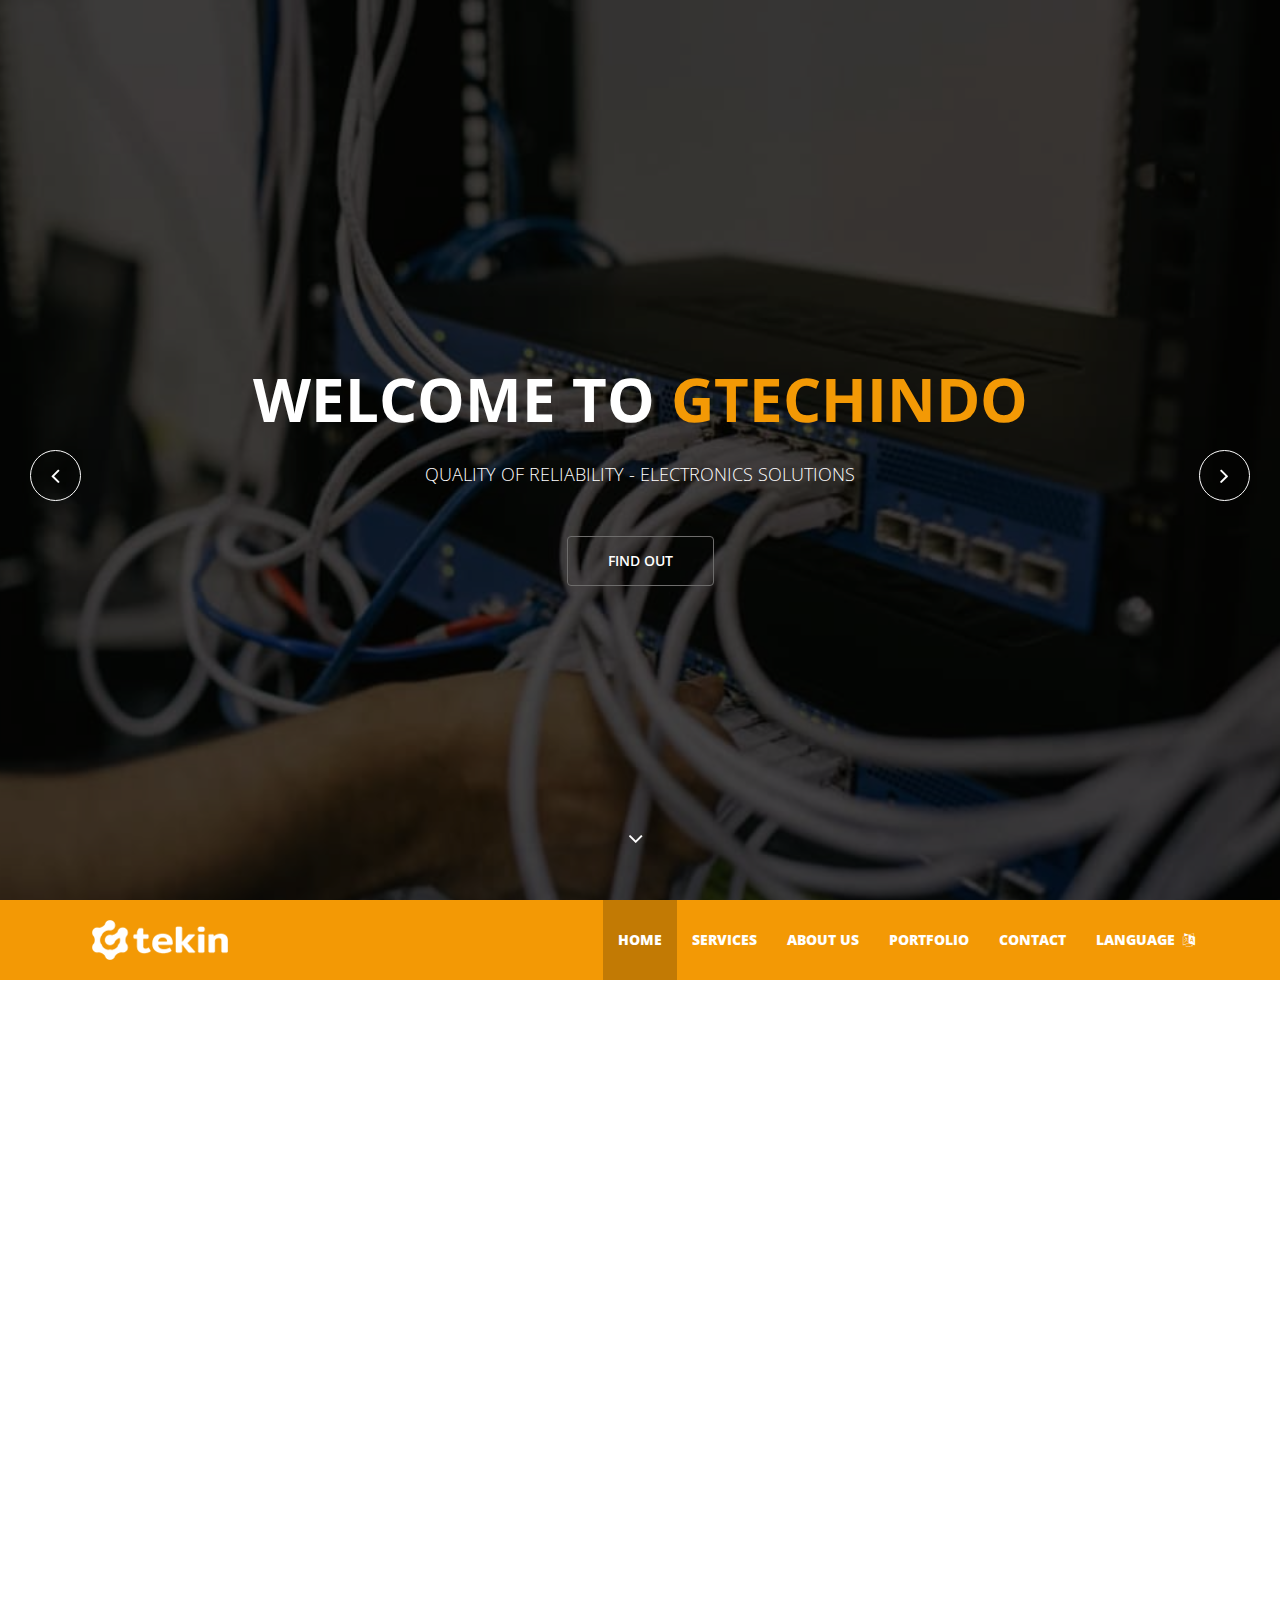
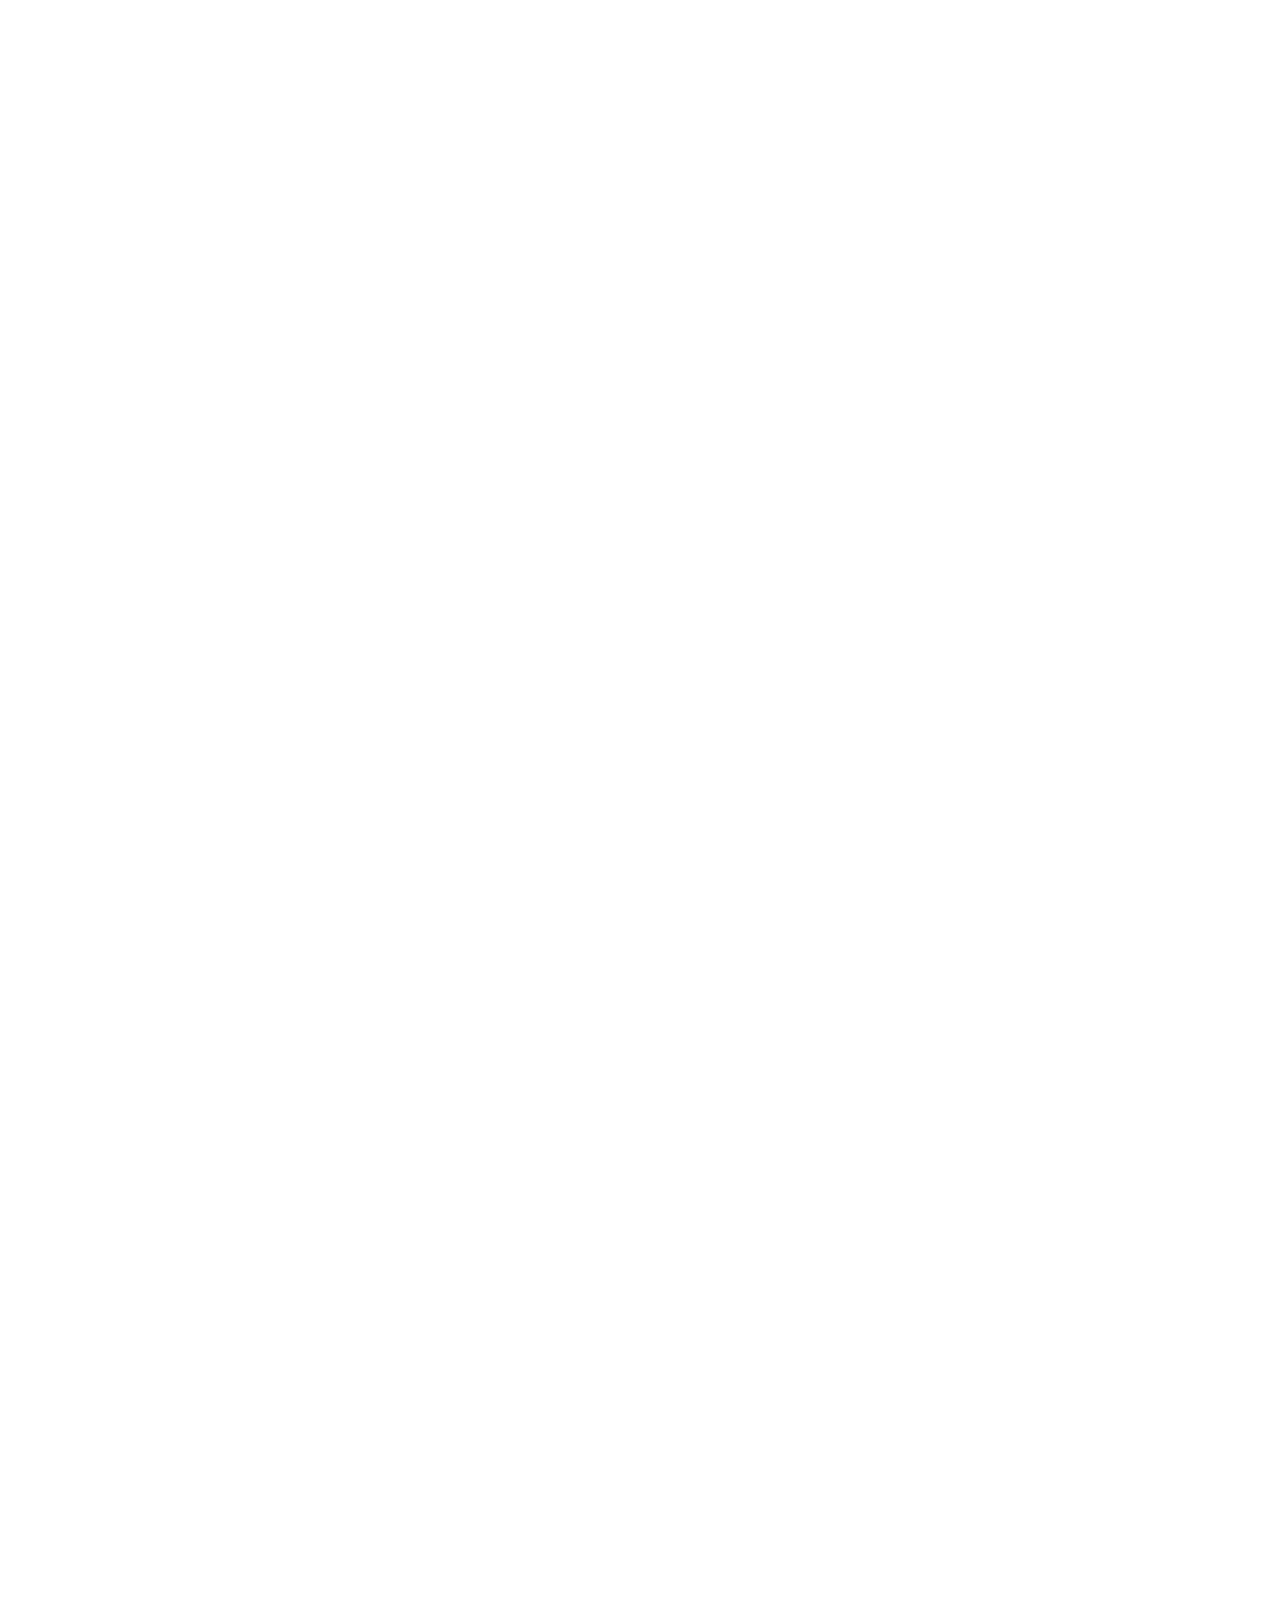
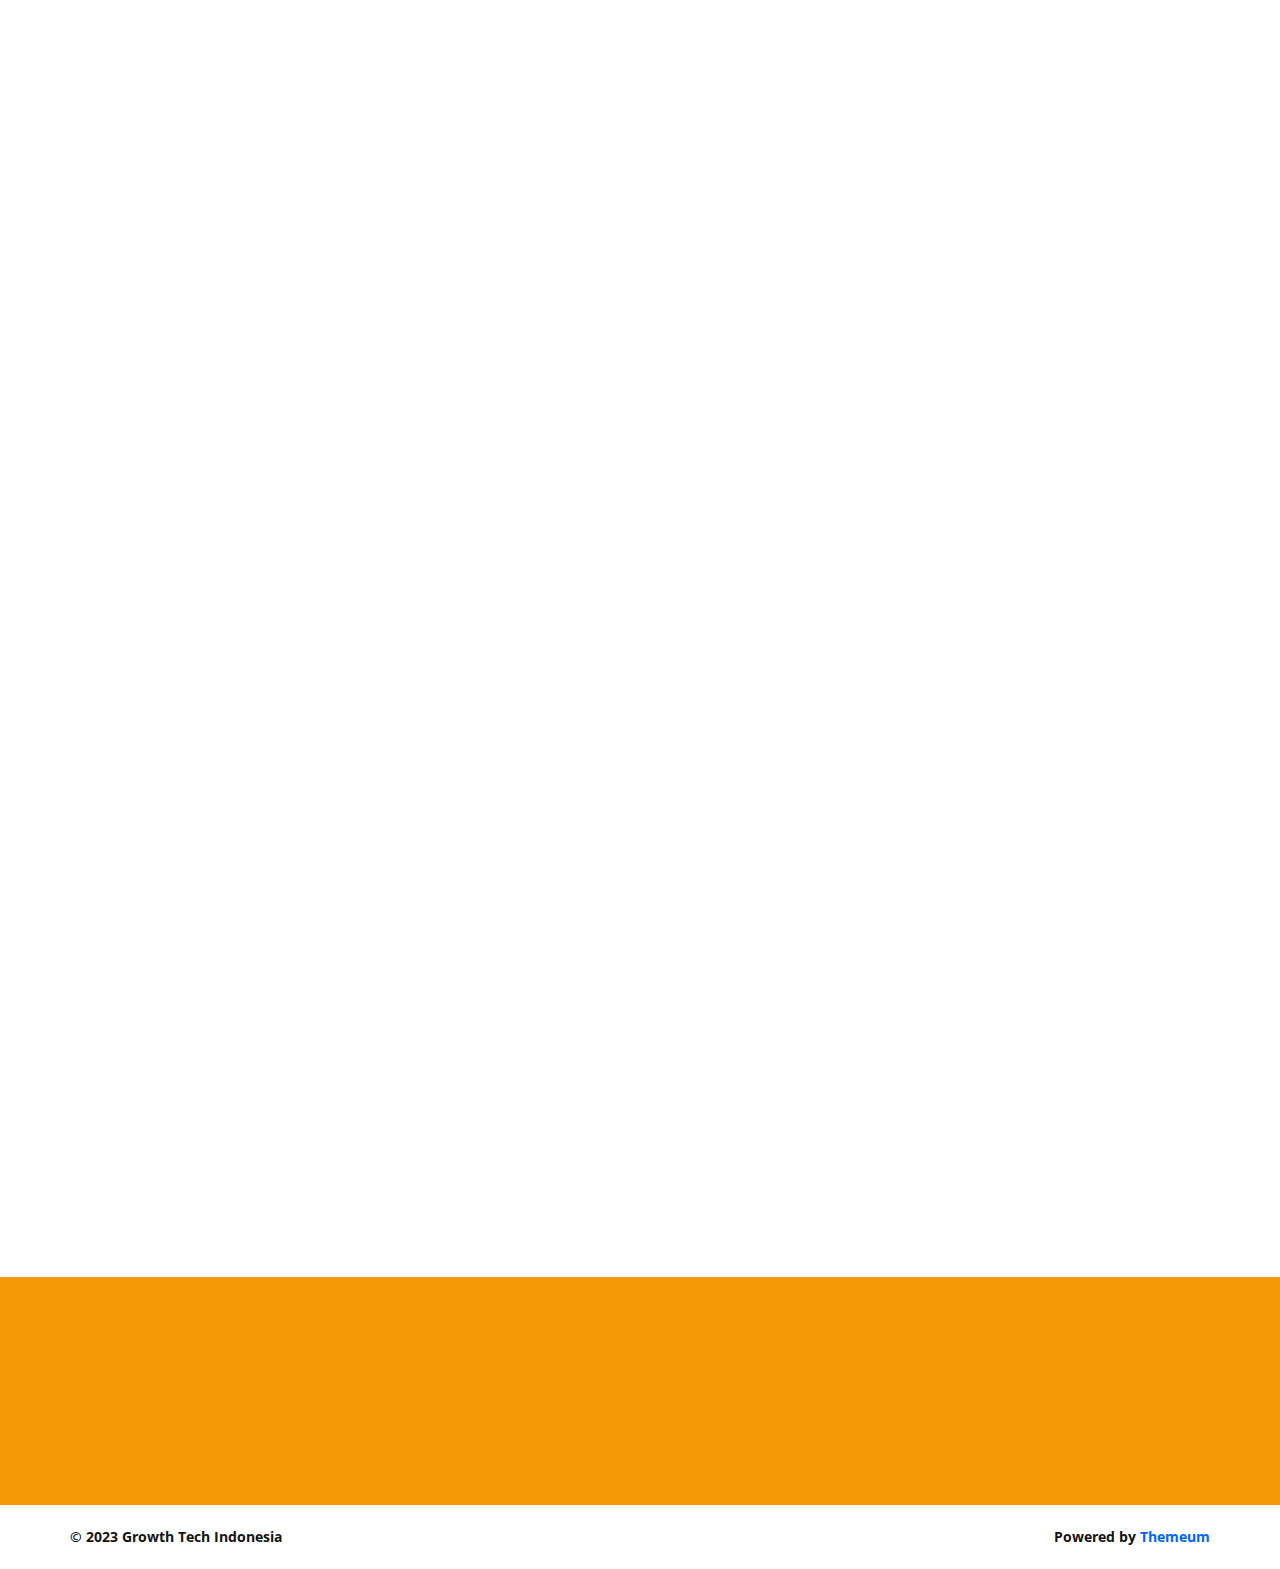
==== index.html @ 4806996b "Add files via upload" ====
<!DOCTYPE html>
<html lang="en">
<head>
  <meta charset="utf-8">
  <meta name="viewport" content="width=device-width, initial-scale=1.0" />

  <title>GtechIndo - Electronics Solutions</title>
  <meta name="description" content="We provides a variety of quality products and services such as electronic installation, information technology, electrical system repair, and air conditioning system repair and maintenance." />  
  <meta name="keywords" content="Gtechindo, Growth Tech Indonesia, Growth Tech, G Tech Indonesia, Gtekin, Electronic Solution, CCTV, Access Control, IT Solution, CAD Drawing, Networking, Security System, Scada, Information Technology, Contact Center">
  <meta name="author" content="https://github.com/NysNayan">
  <meta name="copyright" content="2023">
  <meta name="email" content="info@gtechindo.com">
  <meta name="Rating" content="General">
  <meta name="Distribution" content="Global">
  <meta name="Robots" content="INDEX,NOFOLLOW">
  
  <link href='https://fonts.googleapis.com/css?family=Open+Sans:300,400,600,700' rel='stylesheet' type='text/css'>
  <link href="https://cdnjs.cloudflare.com/ajax/libs/font-awesome/4.7.0/css/font-awesome.min.css" rel="stylesheet" >
  <link href="css/bootstrap.min.css" rel="stylesheet">
  <link href="css/animate.min.css" rel="stylesheet"> 
  <link href="css/font-awesome.min.css" rel="stylesheet">
  <link href="css/lightbox.css" rel="stylesheet">
  <link href="css/main.css" rel="stylesheet">
  <link href="css/responsive.css" rel="stylesheet">
  <link id="css-preset" href="css/preset.css" rel="stylesheet">
  <link rel="shortcut icon" href="images/G-favicon.ico">
  
  <script src="https://code.jquery.com/jquery-3.6.0.min.js"></script>
  <script src="https://translate.google.com/translate_a/element.js?cb=googleTranslateElementInit" type="text/javascript"></script>
  <script src="https://cdn.jsdelivr.net/gh/bigdatacloudapi/js-api-client@latest/bigdatacloud_api_client.min.js" type="text/javascript"></script>

  <!-- Google tag (gtag.js) -->
  <script async src="https://www.googletagmanager.com/gtag/js?id=G-8DQN0KXS4W"></script>
  <script>
    window.dataLayer = window.dataLayer || [];
    function gtag(){dataLayer.push(arguments);}
    gtag('js', new Date());
    gtag('config', 'G-8DQN0KXS4W');
  </script>
</head>

<body>
  <div class="preloader"> <i class="fa fa-circle-o-notch fa-spin"></i></div>
  <div class="floating-share" style="opacity: 0;">
    <button class="main-btn">
      <i class="fa fa-send-o"></i>
    </button>
    <div class="sub-buttons">
      <a href="https://vcard.link/card/DEb9" target="_blank" class="sub-btn contact"><b>Contact</b></a>
      <a href="https://wa.me/+6281281834523?text=Hai%20Gtechindo,%20We%20need%20to%20find%20a%20way%20to%20resolve%20this%20issue%20with%20your%20services." target="_blank" class="sub-btn whatsapp notranslate"><b>WhatsApp</b></a>
      <a href="mailto:info@gtechindo.com?subject=can%20we%20work%20together&body=To%20Growth%20Tech%20Indonesia%2C%20PT.%0A%0AWe%20expect%20cooperation%20to%20find%20solutions%20with%20your%20services%20that%20we%20know%20from%20Gtechindo.com%0A%0A" target="_blank" class="sub-btn email"><b>Email</b></a>
      <a href="https://www.linkedin.com/company/gtechindo" target="_blank" class="sub-btn linkedin"><b>LinkedIn</b></a>
    </div>
  </div>
  <div class="floating-notification" style="display: none;">
    Successfully joined our community!<br>Click <b>'Open File'</b> for continue.
    <button class="close-btn-notification">&times;</button>
  </div>
  <header id="home">
    <div id="home-slider" class="carousel slide carousel-fade" data-ride="carousel">
      <div class="carousel-inner">
        <div class="item active" style="background-image: url(images/slider/S1.jpg); background-position: center;">
          <div class="caption">
            <h1 class="animated fadeInLeftBig">Welcome to <span>GTECHINDO</span></h1>
            <p class="animated fadeInRightBig">Quality of Reliability - Electronics Solutions</p>
            <a data-scroll class="btn btn-start animated fadeInUpBig" href="#services">Find Out</a>
          </div>
        </div>
        <div class="item" style="background-image: url(images/slider/S2.jpg); background-position: center;">
          <div class="caption">
            <h1 class="animated fadeInLeftBig">Build Your <span>Business</span> with us</h1>
            <p class="animated fadeInRightBig">Electrical & Electronics, Networking, CAD Drawing</p>
            <a data-scroll class="btn btn-start animated fadeInUpBig" href="#services">Find Out</a>
          </div>
        </div>
        <div class="item" style="background-image: url(images/slider/S3.jpg); background-position: center;">
          <div class="caption">
            <h1 class="animated fadeInLeftBig">Are you sure your <span>assets are Safe?</span></h1>
            <p class="animated fadeInRightBig">Have you tried an <b>Electronic Security System?<b></p>
            <a data-scroll class="btn btn-start animated fadeInUpBig" href="#services">Find Out</a>
          </div>
        </div>
      </div>
      <a class="left-control" href="#home-slider" data-slide="prev"><i class="fa fa-angle-left"></i></a>
      <a class="right-control" href="#home-slider" data-slide="next"><i class="fa fa-angle-right"></i></a>
      <a id="tohash" href="#services"><i class="fa fa-angle-down"></i></a>
    </div><!--/#home-slider-->
    <div class="main-nav">
      <div class="container">
        <div class="navbar-header">
          <button type="button" class="navbar-toggle" data-toggle="collapse" data-target=".navbar-collapse">
            <span class="sr-only">Toggle navigation</span>
            <span class="icon-bar"></span>
            <span class="icon-bar"></span>
            <span class="icon-bar"></span>
          </button>
          <a class="navbar-brand" href="index.html">
            <h1><img class="img-responsive" src="images/logo_gtekin.png" alt="logo"></h1>
          </a>                    
        </div>
        <div class="collapse navbar-collapse">
          <ul class="nav navbar-nav navbar-right">                 
            <li class="scroll active"><a href="#home">Home</a></li>
            <li class="scroll"><a href="#services">Services</a></li> 
            <li class="scroll"><a href="#about-us">About Us</a></li>                     
            <li class="scroll"><a href="#portfolio">Portfolio</a></li>
            <li class="scroll"><a href="#contact">Contact</a></li>
            <li class="dropdown">
              <a class="dropbtn" aria-haspopup="true" aria-expanded="false">Language&nbsp;&nbsp;<i class="fa fa-language"></i></a>
              <div class="dropdown-content">
                <a href="#googtrans(en|en)" class="lang-en lang-select" data-lang="en">English</a>
                <a href="#googtrans(en|id)" class="lang-es lang-select" data-lang="id">Indonesia</a>
              </div>
            </li>
            <li id="translate-menu-item">
              <a href="#googtrans(en|en)" class="lang-en lang-select" data-lang="en">English</a> 
              <a href="#googtrans(en|id)" class="lang-id lang-select" data-lang="id">Indonesia</a>
            </li>
          </ul>
        </div>
      </div>
    </div><!--/#main-nav-->
  </header><!--/#home-->
  <section id="services">
    <div class="container">
      <div class="heading wow fadeInUp" data-wow-duration="1000ms" data-wow-delay="300ms">
        <div class="row">
          <div class="text-center col-sm-8 col-sm-offset-2">
            <h2>Our <b>Services</b></h2>
            <p>Our cutting-edge solutions optimize business development and drive growth for clients and communities. From innovative strategies to customized software, we provide efficient solutions that deliver real results. Trust us to help take your business to the next level.</p>
          </div>
        </div> 
      </div>
      <div class="text-center our-services">
        <div class="row">
          <div class="col-sm-4 wow fadeInDown" data-wow-duration="1000ms" data-wow-delay="300ms">
            <div class="service-icon">
              <i class="fa fa-shield"></i>
            </div>
            <div class="service-info">
              <h3><b>Security System</b></h3>
              <p>Get the best security solutions for your home, office, workshop, and other with our Electronic Security System.</p>
            </div>
          </div>
          <div class="col-sm-4 wow fadeInDown" data-wow-duration="1000ms" data-wow-delay="450ms">
            <div class="service-icon">
              <i class="fa fa-desktop"></i>
            </div>
            <div class="service-info">
              <h3><b>Monitoring System</b></h3>
              <p>Maximize your business potential with our cutting-edge POS and SCADA System for optimize your operations.</p>
            </div>
          </div>
          <div class="col-sm-4 wow fadeInDown" data-wow-duration="1000ms" data-wow-delay="550ms">
            <div class="service-icon">
              <i class="fa fa-cogs"></i>
            </div>
            <div class="service-info">
              <h3><b>Control System</b></h3>
              <p>Say goodbye to system malfunctions and hello to smooth operations with our reliable Scada Control System.</p>
            </div>
          </div>
          <div class="col-sm-4 wow fadeInUp" data-wow-duration="1000ms" data-wow-delay="650ms">
            <div class="service-icon">
              <i class="fa fa-server"></i>
            </div>
            <div class="service-info">
              <h3><b>Network Solutions</b></h3>
              <p>Experience seamless connectivity with our Network Solutions for uninterrupted communication and productivity.</p>
            </div>
          </div>
          <div class="col-sm-4 wow fadeInUp" data-wow-duration="1000ms" data-wow-delay="750ms">
            <div class="service-icon">
              <i class="fa fa-snowflake-o"></i>
            </div>
            <div class="service-info">
              <h3><b>Air Conditioning System</b></h3>
              <p>Keep your home cool and comfortable with our reliable Air Conditioning System repair services.</p>
            </div>
          </div>
          <div class="col-sm-4 wow fadeInUp" data-wow-duration="1000ms" data-wow-delay="850ms">
            <div class="service-icon">
              <i class="fa fa-edit"></i>
            </div>
            <div class="service-info">
              <h3><b>CAD Design</b></h3>
              <p>Transform your concepts into reality with our expert CAD design service, let's create something amazing together.</p>
            </div>
          </div>
        </div>
      </div>
    </div>
  </section><!--/#services-->
  <section id="about-us" class="parallax" style="background-image: url(./images/about_bg.jpg);">
    <div class="container">
      <div class="row">
        <div class="col-sm-6">
          <div class="our-skills wow fadeInDown" data-wow-duration="1000ms" data-wow-delay="300ms">
            <div class="single-skill wow fadeInDown" data-wow-duration="1000ms" data-wow-delay="300ms">
              <img class="pics-logo" src="/images/About-Us.svg">
            </div>
          </div>
        </div>
        <div class="col-sm-6">
          <div class="about-info wow fadeInUp" data-wow-duration="1000ms" data-wow-delay="300ms">
            <h2><b>About</b> us</h2>
            <p><b>Growth Tech Indonesia PT.</b> or can be called Gtekin is a company founded with the aim of helping and is committed to providing the best technology solutions for the wider community.</p>
            <p>Gtekin provides a variety of quality products and services such as <b>electronic installation, information technology, electrical system repair, Automation, and air conditioning system repair and maintenance</b>. In addition, Gtekin also provides <b>Electronic Security System</b> solutions such as <b>CCTV security systems, alarms, access control, scada system, and others</b>.</p>
            <p>With a professional and experienced team, as well as the best quality products and services. <b>Growth Tech Indonesia</b> is ready to assist the general public, industry and business entities in achieving success and convenience in an increasingly advanced digital era.</p>
          </div>
          <div class="about-compro wow fadeInUp" data-wow-duration="1000ms" data-wow-delay="300ms">
            <button id="open-form-compro" class="btn btn-primary"><i class="fa fa-file-text"></i>&nbsp;&nbsp;Company Profile</button>
          </div>
          <div class="floating-form-background-compro"></div>
          <div class="floating-form-compro" style="display:none">
            <button class="cancel-form-compro">&times;</button>
            <p class="font-form-compro-top">Subscribe now to open the content and receive updates about <span style="color:#a76000;">Gtechindo</span> and will keep you ahead of the curve.</p>
            <form class="compro-form">
              <input type="text" id="namec" class="form-compro-input" placeholder="Name *" required>
              <input type="email" id="emailc" class="form-compro-input" placeholder="Email *" required>
              <input type="text" id="companyc" class="form-compro-input" placeholder="Your Company *" required>
              <p class="font-form-compro-bottom">All while enjoying the convenience of having everything delivered directly to your inbox.</p>
              <button type="submit" value="Send" id="open-compro" class="btn btn-primary btn-submit-compro"><b>Subscribe Now</b></button>
              <button id="compro-file" class="open-compro-file btn btn-primary" style="display: none;" href="#" data-single_url="src/compro-single.html"><b>Open File</b></button>
            </form> 
          </div>
        </div>
      </div>
    </div>
    <div class="compro">
      <div id="compro-single-wrap">
        <div id="compro-single">
        </div>
      </div>
    </div>
  </section><!--/#about-us-->
  <section id="portfolio">
    <div class="container">
      <div class="row">
        <div class="heading text-center col-sm-8 col-sm-offset-2 wow fadeInUp" data-wow-duration="1000ms" data-wow-delay="300ms">
          <h2>Our <b>Portfolio</b></h2>
          <p>Covers a wide range of work in information technology, systems integration, electronic security systems and more for clients across a wide range of industries. Every job is lead by a team of experts with strong qualifications and experience to ensure optimum quality and client satisfaction.</p>
        </div>
      </div> 
    </div>
    <div class="container-fluid">
      <div class="row">
        <!-- Portfolio 1 -->
        <div class="col-sm-3">
          <div class="folio-item wow fadeInRightBig" data-wow-duration="1000ms" data-wow-delay="300ms">
            <div class="folio-image">
              <img class="img-responsive" src="images/portfolio/Tumb_1.png" alt="">
            </div>
            <div class="overlay">
              <div class="overlay-content">
                <div class="overlay-text">
                  <div class="folio-info">
                    <h3>Networking</h3>
                    <p>Electronic Security System</p>
                  </div>
                  <div class="folio-overview">
                    <!-- <span class="folio-link"><a class="folio-read-more" href="#" data-single_url="src/portfolio-single_1.html" ><i class="fa fa-link"></i></a></span> -->
                    <span class="folio-expand"><a href="images/portfolio/Port_1.jpeg" data-lightbox="portfolio"><i class="fa fa-search-plus"></i></a></span>
                  </div>
                </div>
              </div>
            </div>
          </div>
        </div>
        <!-- Portfolio 2 -->
        <div class="col-sm-3">
          <div class="folio-item wow fadeInLeftBig" data-wow-duration="1000ms" data-wow-delay="400ms">
            <div class="folio-image">
              <img class="img-responsive" src="images/portfolio/Tumb_2.png" alt="">
            </div>
            <div class="overlay">
              <div class="overlay-content">
                <div class="overlay-text">
                  <div class="folio-info">
                    <h3>Automation</h3>
                    <p>Scada System Implementation</p>
                  </div>
                  <div class="folio-overview">
                    <!-- <span class="folio-link"><a class="folio-read-more" href="#" data-single_url="src/portfolio-single.html" ><i class="fa fa-link"></i></a></span> -->
                    <span class="folio-expand"><a href="images/portfolio/Port_2.jpg" data-lightbox="portfolio"><i class="fa fa-search-plus"></i></a></span>
                  </div>
                </div>
              </div>
            </div>
          </div>
        </div>
        <!-- Portfolio 3 -->
        <div class="col-sm-3">
          <div class="folio-item wow fadeInRightBig" data-wow-duration="1000ms" data-wow-delay="500ms">
            <div class="folio-image">
              <img class="img-responsive" src="images/portfolio/Tumb_3.png" alt="">
            </div>
            <div class="overlay">
              <div class="overlay-content">
                <div class="overlay-text">
                  <div class="folio-info">
                    <h3>Automation</h3>
                    <p>Scada System Implementation</p>
                  </div>
                  <div class="folio-overview">
                    <!-- <span class="folio-link"><a class="folio-read-more" href="#" data-single_url="src/portfolio-single.html" ><i class="fa fa-link"></i></a></span> -->
                    <span class="folio-expand"><a href="images/portfolio/Port_3.jpeg" data-lightbox="portfolio"><i class="fa fa-search-plus"></i></a></span>
                  </div>
                </div>
              </div>
            </div>
          </div>
        </div>
        <!-- Portfolio 4 -->
        <div class="col-sm-3">
          <div class="folio-item wow fadeInLeftBig" data-wow-duration="1000ms" data-wow-delay="600ms">
            <div class="folio-image">
              <img class="img-responsive" src="images/portfolio/Tumb_4.png" alt="">
            </div>
            <div class="overlay">
              <div class="overlay-content">
                <div class="overlay-text">
                  <div class="folio-info">
                    <h3>Automation</h3>
                    <p>Scada System Implementation</p>
                  </div>
                  <div class="folio-overview">
                    <!-- <span class="folio-link"><a class="folio-read-more" href="#" data-single_url="src/portfolio-single.html" ><i class="fa fa-link"></i></a></span> -->
                    <span class="folio-expand"><a href="images/portfolio/Port_4.jpeg" data-lightbox="portfolio"><i class="fa fa-search-plus"></i></a></span>
                  </div>
                </div>
              </div>
            </div>
          </div>
        </div>
        <!-- Portfolio 5 -->
        <div class="col-sm-3">
          <div class="folio-item wow fadeInRightBig" data-wow-duration="1000ms" data-wow-delay="700ms">
            <div class="folio-image">
              <img class="img-responsive" src="images/portfolio/Tumb_5.png" alt="">
            </div>
            <div class="overlay">
              <div class="overlay-content">
                <div class="overlay-text">
                  <div class="folio-info">
                    <h3>Networking</h3>
                    <p>Electronic Security System</p>
                  </div>
                  <div class="folio-overview">
                    <!-- <span class="folio-link"><a class="folio-read-more" href="#" data-single_url="src/portfolio-single.html" ><i class="fa fa-link"></i></a></span> -->
                    <span class="folio-expand"><a href="images/portfolio/Port_5.jpg" data-lightbox="portfolio"><i class="fa fa-search-plus"></i></a></span>
                  </div>
                </div>
              </div>
            </div>
          </div>
        </div>
        <!-- Portfolio 6 -->
        <div class="col-sm-3">
          <div class="folio-item wow fadeInLeftBig" data-wow-duration="1000ms" data-wow-delay="800ms">
            <div class="folio-image">
              <img class="img-responsive" src="images/portfolio/Tumb_6.png" alt="">
            </div>
            <div class="overlay">
              <div class="overlay-content">
                <div class="overlay-text">
                  <div class="folio-info">
                    <h3>Security System</h3>
                    <p>CCTV Surveillance</p>
                  </div>
                  <div class="folio-overview">
                    <!-- <span class="folio-link"><a class="folio-read-more" href="#" data-single_url="src/portfolio-single.html" ><i class="fa fa-link"></i></a></span> -->
                    <span class="folio-expand"><a href="images/portfolio/Port_6.jpeg" data-lightbox="portfolio"><i class="fa fa-search-plus"></i></a></span>
                  </div>
                </div>
              </div>
            </div>
          </div>
        </div>
        <!-- Portfolio 7 -->
        <div class="col-sm-3">
          <div class="folio-item wow fadeInRightBig" data-wow-duration="1000ms" data-wow-delay="900ms">
            <div class="folio-image">
              <img class="img-responsive" src="images/portfolio/Tumb_7.png" alt="">
            </div>
            <div class="overlay">
              <div class="overlay-content">
                <div class="overlay-text">
                  <div class="folio-info">
                    <h3>Automation</h3>
                    <p>Scada Monitoring Implementation</p>
                  </div>
                  <div class="folio-overview">
                    <!-- <span class="folio-link"><a class="folio-read-more" href="#" data-single_url="src/portfolio-single.html" ><i class="fa fa-link"></i></a></span> -->
                    <span class="folio-expand"><a href="images/portfolio/Port_7.jpg" data-lightbox="portfolio"><i class="fa fa-search-plus"></i></a></span>
                  </div>
                </div>
              </div>
            </div>
          </div>
        </div>
        <!-- Portfolio 8 -->
        <div class="col-sm-3">
          <div class="folio-item wow fadeInLeftBig" data-wow-duration="1000ms" data-wow-delay="1000ms">
            <div class="folio-image">
              <img class="img-responsive" src="images/portfolio/Tumb_8.png" alt="">
            </div>
            <div class="overlay">
              <div class="overlay-content">
                <div class="overlay-text">
                  <div class="folio-info">
                    <h3>Automation</h3>
                    <p>Point Of Sale Dashboard</p>
                  </div>
                  <div class="folio-overview">
                    <!-- <span class="folio-link"><a class="folio-read-more" href="#" data-single_url="src/portfolio-single.html" ><i class="fa fa-link"></i></a></span> -->
                    <span class="folio-expand"><a href="images/portfolio/Port_8.jpg" data-lightbox="portfolio"><i class="fa fa-search-plus"></i></a></span>
                  </div>
                </div>
              </div>
            </div>
          </div>
        </div>
      </div>
    </div>
    <div id="portfolio-single-wrap">
      <div id="portfolio-single">
      </div>
    </div><!-- /#portfolio-single-wrap -->
  </section><!--/#portfolio-->
  <section id="contact">
    <div id="contact-us" class="parallax" style="background-image: url(./images/contact_bg.jpg);">
      <div class="container">
        <div class="row">
          <div class="heading text-center col-sm-8 col-sm-offset-2 wow fadeInUp" data-wow-duration="1000ms" data-wow-delay="300ms">
            <h2>Get In <b>Touch</b></h2>
            <p>Contact us to find the best solution, clarify doubts about our services, or want to find out more about us.</p>
          </div>
        </div>
        <div class="wow fadeIn" data-wow-duration="1000ms" data-wow-delay="600ms">
          <div class="row">
            <div class="col-sm-6">
              <form id="main-contact-form">
                <input type="text" id="name" class="form-control col-sm-6 form-group" placeholder="Name *" required>
                <input type="email" id="email" class="form-control col-sm-6 form-group" placeholder="Email *" required>
                <input type="text" id="subject" class="form-control form-group" placeholder="Subject *" required>
                <textarea id="message" class="form-control form-group" rows="2" placeholder="Enter your message *" required></textarea>                       
                <button type="submit" value="Send" class="btn-submit form-group">Send Now</button>
              </form>   
            </div>
            <div class="floating-form-background-contact"></div>
            <div id="loading-overlay">
              <div id="loading-spinner">
                <i class="fa fa-spinner fa-pulse fa-3x fa-fw"></i>
                <span class="sr-only">Loading...</span>
              </div>
            </div>
            <div class="thanks-card" style="display:none">
              <button class="cancel-thank-card">&times;</button>
              <div class="tx-1">Thank You!</div>
              <span class="line-card mb-6"></span>
              <div class="tx-2">We have received your message, we will contact you as soon as possible. Make sure the email you provide is correct.</div>
              <div class="tx-2"><br>*For fast response, you can connect with us via</div>
              <p class="text-center notranslate"><a href="https://wa.me/+6281281834523?text=Hai%20Gtechindo,%20We%20need%20to%20find%20a%20way%20to%20resolve%20this%20issue%20with%20your%20services." target="_blank" style="color: rgb(4, 131, 0);"><b>WhatsApp</b></a></p>
              <div class="tx-2 notranslate"><br>Growth Tech Indonesia</div>
            </div>
            <div class="col-sm-6">
              <div class="contact-info wow fadeInUp" data-wow-duration="1000ms" data-wow-delay="300ms">
                <p><b>Growth Tech Indonesia PT.</b><br>Don't miss the opportunity to connect with us and join our community through the various platforms we have provided, so you can get the latest information and get the best experience with us.</p>
                <ul class="address">
                  <li><i class="fa fa-phone "></i> <span> &nbsp;&nbsp;</span><a href="https://vcard.link/card/DEb9" target="_blank">  +62 812 8183 4523  </a></li>
                  <li><i class="fa fa-envelope "></i> <span> &nbsp;&nbsp;</span><a href="mailto:info@gtechindo.com?subject=can%20we%20work%20together&body=To%20Growth%20Tech%20Indonesia%2C%20PT.%0A%0AWe%20expect%20cooperation%20to%20find%20solutions%20with%20your%20services%20that%20we%20know%20from%20Gtechindo.com%0A%0A" target="_blank"> info@gtechindo.com</a></li>
                  <li><i class="fa fa-map-marker "></i> <span> &nbsp;&nbsp;</span> Graha Mampang 3rd Floor, Suite 305, Jl. Mampang Prapatan Raya Kav.100, Duren Tiga, Pancoran, South Jakarta, 12760 Indonesia</li>
                </ul>
                <br>
                <iframe id="iframe2" src="https://www.google.com/maps/embed?pb=!1m18!1m12!1m3!1d18865.817211102592!2d106.82670572575255!3d-6.257207812883027!2m3!1f0!2f0!3f0!3m2!1i1024!2i768!4f13.1!3m3!1m2!1s0x2e69f3bf1dd795d7%3A0xd181d65aad2174ea!2sGRAHA%20MAMPANG!5e0!3m2!1sen!2sid!4v1678639675999!5m2!1sen!2sid" width="100%" height="282" style="border:0;" allowfullscreen="" loading="lazy" referrerpolicy="no-referrer-when-downgrade"></iframe>
              </div>                            
            </div>
          </div>
        </div>
      </div>
    </div>  
  </section><!--/#contact-->
  <footer id="footer">
    <div class="footer-top wow fadeInUp" data-wow-duration="1000ms" data-wow-delay="300ms">
      <div class="container text-center">
        <div class="footer-logo">
          <a href="#home"><img class="img-responsive" src="/images/logo_gtekin.png" alt=""></a>
        </div>
        <div class="social-icons">
          <ul>
            <li><a class="address-book-o" href="https://vcard.link/card/DEb9" target="_blank"><i class="fa fa-address-book-o"></i></a></li>
            <li><a class="whatsapp" href="https://wa.me/+6281281834523?text=Hai%20Gtechindo,%20We%20need%20to%20find%20a%20way%20to%20resolve%20this%20issue%20with%20your%20services." target="_blank"><i class="fa fa-whatsapp"></i></a></li> 
            <li><a class="email" href="mailto:info@gtechindo.com?subject=can%20we%20work%20together&body=To%20Growth%20Tech%20Indonesia%2C%20PT.%0A%0AWe%20expect%20cooperation%20to%20find%20solutions%20with%20your%20services%20that%20we%20know%20from%20Gtechindo.com%0A%0A" target="_blank"><i class="fa fa-envelope-o"></i></a></li>
            <li><a class="linkedin" href="https://www.linkedin.com/company/gtechindo" target="_blank"><i class="fa fa-linkedin"></i></a></li>
          </ul>
        </div>
        <div class="social-icons">
          <ul>
            <li><a class="backtotop" href="#home"><i class="fa fa-angle-double-up"></i></a></li>
          </ul>
        </div>
      </div>
    </div>
    <div class="footer-bottom">
      <div class="container">
        <div class="row">
          <div class="col-sm-6" style="color: rgb(19, 19, 19);">
            <p class="notranslate">&copy; 2023 Growth Tech Indonesia</p>
          </div>
          <div class="col-sm-6" style="color: rgb(19, 19, 19);">
            <p class="pull-right notranslate"> Powered by <a href="https://www.themeum.com" target="_blank" style="color: rgb(0, 102, 255);">Themeum</a></p>
          </div>
        </div>
      </div>
    </div>
  </footer>
  <script src="https://www.gstatic.com/firebasejs/8.0.2/firebase-app.js"></script>
  <script src="https://www.gstatic.com/firebasejs/8.0.2/firebase-analytics.js"></script>
  <script src="https://www.gstatic.com/firebasejs/8.0.2/firebase-database.js"></script>
  <script src="https://www.gstatic.com/firebasejs/8.0.2/firebase-analytics.js"></script>
  <script type="text/javascript" src="js/jquery.js"></script>
  <script type="text/javascript" src="js/bootstrap.min.js"></script>
  <script type="text/javascript" src="js/jquery.inview.min.js"></script>
  <script type="text/javascript" src="js/wow.min.js"></script>
  <script type="text/javascript" src="js/mousescroll.js"></script>
  <script type="text/javascript" src="js/smoothscroll.js"></script>
  <script type="text/javascript" src="js/jquery.countTo.js"></script>
  <script type="text/javascript" src="js/lightbox.min.js"></script>
  <script type="text/javascript" src="js/main.js"></script>
</body>
</html>
---- css/main.css ----
.floating-notification{position:fixed;top:50px;right:-300px;background-color:#1ba500;color:rgb(255,255,255);padding:10px;border-radius:5px;z-index:12300;animation:slide-in .5s ease-out forwards;}.close-btn-notification{font-size:24px;float:right;font-weight:bold;background-color:transparent;border:none;color:white;cursor:pointer;}@keyframes slide-in{from{right:-300px}to{right:30px}}.floating-form-background-compro{display:none;position:fixed;top:0;left:0;height:100%;width:100%;background-color:rgba(0,0,0,.5);z-index:11000;animation:floating-form-background-compro .3s forwards;animation-delay:all .3s ease;}@keyframes floating-form-background-compro{from{opacity:0}to{opacity:1}}.form-compro-input{background-color:#0000000a;color:#000000!important;border-color:rgba(255,7,7,.1);height:40px;border-radius:20;box-shadow:none;}textarea.form-compro-input{min-height:180px;resize:none;}.open-compro-file{display:block;padding:12px;width:100%;color:#fff;border:0;margin-top:20px;}.open-compro-file:hover{animation:fadebtn .2s ease-in-out forwards;}.btn-submit-compro{display:block;padding:12px;width:100%;color:#fff;border:0;margin-top:20px;}.btn-submit-compro:hover{animation:fadebtn .2s ease-in-out forwards;}.font-form-compro-top{color:#000;margin-top:10px;margin-bottom:20px;}.font-form-compro-bottom{color:#000;margin-top:0;}.floating-form-compro{position:fixed;top:50%;left:50%;transform:translate(-50%,-50%) scale(.1);padding:25px;background:#ffffff;box-shadow:0 0 10px rgba(0,0,0,.3);z-index:11110;max-width:80%;width:400px;animation:floating-form-compro .3s forwards;animation-delay:all .3s ease;}@keyframes floating-form-compro{from{transform:translate(-50%,-50%) scale(.1);opacity:0}to{transform:translate(-50%,-50%) scale(1);opacity:1}}.floating-form-compro input[type=text],.floating-form-compro input[type=email],.floating-form-compro input[type=country]{width:100%;padding:10px;margin-bottom:20px;border:1px solid #ccc;border-radius:4px;box-sizing:border-box;}.floating-form-compro button.cancel-form-compro{position:absolute;top:10px;right:15px;background-color:transparent;color:#757575;border:none;font-size:25px;cursor:pointer;padding:0;z-index:1;}.floating-form-compro button.cancel-form-compro:hover{background-color:transparent;color:rgb(161,0,0);}.floating-form-compro button.cancel-form-compro:focus{background-color:transparent;color:rgb(161,0,0);outline:none;}@media only screen and (max-width:768px){.floating-form{max-width:90%;width:300px}}@media only screen and (max-width:480px){.floating-form{max-width:95%;width:95%;padding:10px}}.compro{text-align:center;align-items:center;}#single-compro{padding-top:90px;background:#00000000;position:relative;}#single-compro .download-folio-item{position:absolute;top:30px;font-size:34px;width:34px;height:34px;left:50%;color:#f39905;margin-left:-47px;}#single-compro .download-folio-item:hover{color:#cfcfcf;}#single-compro .close-folio-item{position:absolute;top:30px;font-size:34px;width:34px;height:34px;left:50%;color:#f39905;margin-left:13px;}#single-compro .close-folio-item:hover{color:#cfcfcf;}.pics-logo{display:block;margin:auto;max-width:100%;height:auto;max-width:460px;margin-bottom:25px;}.dropdown{position:relative;display:inline-block;}.dropbtn{border:none;cursor:pointer;}.dropdown-content{position:absolute;z-index:1199;width:100%;display:none;background-color:#a76000;box-shadow:0 8px 16px 0 rgba(0,0,0,.2);padding:0 10px;text-align:center;animation:fade-in .2s ease-in forwards;}.dropdown-content a{color:black;text-decoration:none;display:block;text-align:center;}.dropdown-content a.hover{background-color:#502d00;}@keyframes fade-in{from{opacity:0}to{opacity:1}}#google_translate_element select{background:#ffffff;color:#a76000;border:none;border-radius:10px;padding:6px 8px}.goog-logo-link,.goog-te-gadget span,div#goog-gt-{display:none!important;}.goog-te-gadget{color:transparent!important;font-size:0;}.goog-te-banner-frame{display:none!important;}#goog-gt-tt,.goog-te-balloon-frame{display:none!important;}.goog-text-highlight{background:none!important;box-shadow:none!important;}::-webkit-scrollbar{width:6px;height:6px;}::-webkit-scrollbar-track{background-color:#afafaf;}::-webkit-scrollbar-thumb{background-color:#474747;border-radius:3px;}::-webkit-scrollbar-thumb:hover{background-color:#141414;}.language-menu .dropdown-menu{position:absolute;top:100%;left:0;z-index:1000;display:none;float:left;min-width:160px;padding:5px 0;margin:2px 0 0;font-size:14px;text-align:left;list-style:none;background-color:#fff;-webkit-background-clip:padding-box;background-clip:padding-box;border:1px solid #ccc;border:1px solid rgba(0,0,0,.15);border-radius:4px;-webkit-box-shadow:0 6px 12px rgba(0,0,0,.175);box-shadow:0 6px 12px rgba(0,0,0,.175);}body{font-family:'Open Sans',sans-serif;font-size:14px;line-height:24px;color:#666;background-color:#ffffff;}h1,h2,h3,h4,h5,h6{color:#333;}h2{font-size:30px;margin-bottom:20px;}h3{font-size:18px;}.parallax{background-size:cover;background-repeat:no-repeat;background-position:center;background-attachment:fixed;}.parallax,.parallax h1,.parallax h2,.parallax h3,.parallax h4,.parallax h5,.parallax h6{color:#ffffff;}.parallax input[type="text"],.parallax input[type="text"]:hover,.parallax input[type="email"],.parallax input[type="email"]:hover,.parallax input[type="url"],.parallax input[type="url"]:hover,.parallax input[type="password"],.parallax input[type="password"]:hover,.parallax textarea,.parallax textarea:hover{font-weight:300;color:#fff;}#loading-overlay{position:fixed;top:0;left:0;width:100%;height:100%;z-index:11111;background-color:rgba(0,0,0,.5);display:none}#loading-spinner{position:absolute;top:50%;left:50%;transform:translate(-50%,-50%);width:50px;height:50px;z-index:11000;display:inline-block;}.floating-form-background-contact{display:none;position:fixed;top:0;left:0;height:100%;width:100%;background-color:rgba(0,0,0,.5);z-index:11000;animation:floating-form-background-contact .3s forwards;animation-delay:all .3s ease;}@keyframes floating-form-background-contact{from{opacity:0}to{opacity:1}}.thanks-card{border:0 solid #ccc;border-radius:5px;text-align:center;display:inline-block;position:fixed;top:50%;left:50%;transform:translate(-50%,-50%) scale(.1);padding:25px;opacity:0;background:#ffffff;background-image:repeating-radial-gradient(circle at calc(100% - 25px) 23px,transparent 0,#ffffff 4%),repeating-linear-gradient(#0055ff05,#f3990540);box-shadow:0 0 10px rgba(0,0,0,.3);z-index:11120;max-width:90%;width:600px;animation:thanks-card .2s forwards;animation-delay:all .2s ease;}@keyframes thanks-card{from{transform:translate(-50%,-50%) scale(.1);opacity:0}to{transform:translate(-50%,-50%) scale(1);opacity:1}}.thanks-card button.cancel-thank-card{position:absolute;top:10px;right:17px;background-color:transparent;color:#757575;border:none;font-size:24px;cursor:pointer;padding:0;z-index:1;}.thanks-card button.cancel-thank-card:hover{background-color:transparent;color:rgb(161,0,0);}.thanks-card button.cancel-thank-card:focus{background-color:transparent;color:rgb(161,0,0);outline:none;}@media only screen and (max-width:768px){.thanks-card{max-width:70%;width:400px}}@media only screen and (max-width:480px){.thanks-card{max-width:95%;width:95%;padding:15px}}.line-card{display:inline-block;width:70%;height:2px;background-color:#131313;}.mb-6{margin-bottom:.5rem!important;}.tx-1{padding:0;font-size:3.5rem;margin-top:10px;margin-bottom:10px;text-align:center;color:#a76000;transition:all .3s ease;}.tx-1:hover{color:#a76000;font-size:3.8rem;}.tx-2{font-size:1.4rem;text-align:center;color:#252525;transition:all .3s ease;}.floating-share{position:fixed;bottom:40px;right:30px;z-index:9999;transition:all .5s ease-in-out;}.main-btn{background-color:#a76000;color:#fff;border:none;border:3px solid #adadad;border-radius:50%;width:50px;height:50px;font-size:17px;cursor:pointer;transition:all .2s ease-in-out;}.main-btn:hover{transform:scale(1.15);background-color:#5f3600;color:#8a8a8a;border:0 solid;}.sub-buttons{position:absolute;bottom:60px;right:0;opacity:0;visibility:hidden;transition:all .3s ease-in-out;}.sub-btn{display:block;background-color:#f39905;color:#ffffff;border:2px solid #502d00;padding:7px 25px;margin-top:10px;border-radius:20px;text-align:center;font-size:13px;transition:all .2s ease-in-out;}.sub-btn.contact:hover{transform:scale(1.08);background-color:#b4006f;color:#fff;}.sub-btn.whatsapp:hover{transform:scale(1.08);background-color:#008a32;color:#fff;}.sub-btn.email:hover{transform:scale(1.08);background-color:#ca0000;color:#fff;}.sub-btn.linkedin:hover{transform:scale(1.08);background-color:#0077b5;color:#fff;}.main-btn:hover + .sub-buttons{opacity:1;visibility:visible;}.sub-buttons:hover{opacity:1;visibility:visible;}.sub-buttons.fade-in{animation:fade-in .01s ease-in-out forwards;}.sub-buttons.fade-out{animation:fade-out .01s ease-in-out forwards;}@keyframes fade-in{from{opacity:0;visibility:hidden}to{opacity:1;visibility:visible}}@keyframes fade-out{from{opacity:1;visibility:visible}to{opacity:0;visibility:hidden}}.btn{border:0;border-radius:0;transition:all .2s ease-in-out;}.btn.btn-primary:hover{background-color:#017fb5;}.navbar-nav li a:hover,.navbar-nav li a:focus{outline:none;outline-offset:0;text-decoration:none;background:transparent;}a{text-decoration:none;-webkit-transition:300ms;-moz-transition:300ms;-o-transition:300ms;transition:300ms;}a:focus,a:hover{text-decoration:none;outline:none}section{padding:90px 0;}.heading{padding-bottom:90px;}.preloader{position:fixed;top:0;left:0;right:0;bottom:0;z-index:999999;background:#ffffff;}.preloader>i{position:absolute;font-size:36px;line-height:36px;top:50%;left:50%;height:36px;width:36px;margin-top:-15px;margin-left:-15px;display:inline-block;}#home-slider{overflow:hidden;position:relative;}#home-slider .caption{position:absolute;top:50%;margin-top:-104px;left:0;right:0;text-align:center;text-transform:uppercase;z-index:15;font-size:18px;font-weight:300;color:#fff;}#home-slider .caption h1{color:#fff;font-size:60px;font-weight:700;margin-bottom:30px;}.caption .btn-start{color:#fff;font-size:14px;font-weight:600;padding:14px 40px;border:1px solid #6e6d6c;border-radius:4px;margin-top:40px;}.caption .btn-start:hover{color:#fff}.carousel-fade .carousel-inner .item{opacity:0;-webkit-transition-property:opacity;transition-property:opacity;background-repeat:no-repeat;background-size:cover;height:2037px;}.carousel-fade .carousel-inner .item:after{content:" ";position:absolute;top:0;bottom:0;left:0;right:0;background:rgba(0,0,0,.7);}.carousel-fade .carousel-inner .active{opacity:1;}.carousel-fade .carousel-inner .active.left,.carousel-fade .carousel-inner .active.right{left:0;opacity:0;z-index:1;}.carousel-fade .carousel-inner .next.left,.carousel-fade .carousel-inner .prev.right{opacity:1;}.carousel-fade .carousel-control{z-index:2;}.left-control,.right-control{position:absolute;top:50%;height:51px;width:51px;line-height:48px;border-radius:50%;border:1px solid #fff;z-index:20;font-size:24px;color:#fff;text-align:center;-webkit-transition:all .5s ease;-moz-transition:all .5s ease;-ms-transition:all .5s ease;-o-transition:all .5s ease;transition:all .5s ease;}.left-control{left:-51px}.right-control{right:-51px;}.left-control:hover,.right-control:hover{color:#fff;}#home-slider:hover .left-control{left:30px}#home-slider:hover .right-control{right:30px}#home-slider .fa-angle-down{position:absolute;left:50%;bottom:50px;color:#fff;display:inline-block;width:24px;margin-left:-12px;font-size:24px;line-height:24px;z-index:999;-webkit-animation:bounce 3000ms infinite;animation:bounce 3000ms infinite;}.navbar-right li a{color:#fff;text-transform:uppercase;font-size:14px;font-weight:1000;padding-top:30px;padding-bottom:30px;}.navbar-right li.active a{background-color:rgba(0,0,0,.2);}.navbar-brand h1{margin-top:5px;}.service-icon{border-radius:10px;color:#fff;display:inline-block;font-size:36px;height:90px;line-height:90px;width:90px;-webkit-transition:background-color .2s ease;transition:background-color .2s ease;}.our-services .col-sm-4:hover .service-icon{background-color:#424242;}.our-services .col-sm-4{border-right:1px solid #f2f2f2;border-bottom:1px solid #f2f2f2;padding-bottom:50px;}.our-services .col-sm-4:nth-child(4),.our-services .col-sm-4:nth-child(5),.our-services .col-sm-4:nth-child(6){border-bottom:0;padding-top:60px;}.our-services .col-sm-4:nth-child(3),.our-services .col-sm-4:nth-child(6){border-right:0;}.service-info h3{margin-top:35px;}#about-us{padding:60px 0;}#about-us h2{margin-top:0;color:#fff;}#about-us .lead{font-size:16px;margin-bottom:10px;}#about-us h1{margin-bottom:30px;}.progress{height:20px;background-color:#fff;border-radius:0;box-shadow:none;-webkit-box-shadow:none;margin-bottom:25px;}.progress-bar{box-shadow:none;-webkit-box-shadow:none;text-align:right;padding-right:12px;font-size:12px;font-weight:600;}.progress .progress-bar.six-sec-ease-in-out{-webkit-transition:width 2s ease-in-out;transition:width 2s ease-in-out;}#portfolio .container-fluid,#portfolio .col-sm-3{overflow:hidden;padding:0;}#portfolio .folio-item{position:relative;}#portfolio .overlay{background-color:#000;color:#fff;left:0;right:0;bottom:-100%;height:0;position:absolute;text-align:center;opacity:0;-webkit-transition:all .5s ease-in-out;transition:all .5s ease-in-out;}.overlay .overlay-content{display:table;height:100%;width:100%;}.overlay .overlay-text{display:table-cell;vertical-align:middle;}.overlay .folio-info{opacity:0;margin-bottom:75px;margin-top:-75px;-webkit-transition:all 1s ease-in-out;transition:all 1s ease-in-out;}.overlay .folio-info h3{margin-top:0;color:#fff;}.folio-overview a{font-size:18px;color:#333;height:50px;width:50px;line-height:50px;border-radius:50%;background-color:#fff;display:inline-block;margin-top:20px;margin-right:5px;}.folio-overview a:hover{color:#fff;}.folio-overview .folio-expand{margin-top:-500px;margin-left:-500px;}.folio-image,.folio-overview .folio-expand{-webkit-transition:all .8s ease-in-out;transition:all .8s ease-in-out;}#portfolio .folio-item:hover .folio-image{-webkit-transform:scale(1.5) rotate(-15deg);transform:scale(1.5) rotate(-15deg);}.folio-image img{width:100%;}#portfolio .folio-item:hover .overlay{opacity:.8;bottom:0;height:100%;}#portfolio .folio-item:hover .folio-overview .folio-expand{margin-top:0;margin-left:0;}#portfolio .folio-item:hover .overlay .folio-info{opacity:1;margin-bottom:0;margin-top:0;}#single-portfolio{padding:90px 0;background:#f5f5f5;position:relative;}#single-portfolio img{width:100%;margin-bottom:10px;}#single-portfolio .close-folio-item{position:absolute;top:30px;font-size:34px;width:34px;height:34px;left:50%;color:#999;margin-left:-17px;}#team{padding-top:0;}.team-members{margin-bottom:25px;}.social-icons{margin-top:30px;text-align:center;}.social-icons ul{list-style:none;padding:0;margin:0;display:inline-block;}.social-icons ul li{float:left;margin-right:8px;}.social-icons ul li:last-child{margin-right:0;}.social-icons ul li a{color:#fff;background-color:#d9d9d9;height:36px;width:36px;line-height:36px;display:block;font-size:16px;opacity:.8;}.social-icons ul li a:hover{opacity:1;-webkit-transform:scale(1.2);transform:scale(1.2);}.team-member{text-align:center;color:#333;font-size:14px;}.team-member:hover .social-icons ul li a.facebook{background-color:#3b5999;}.team-member:hover .social-icons ul li a.twitter{background-color:#2ac6f7;}.team-member:hover .social-icons ul li a.dribbble{background-color:#ff5b92;}.team-member:hover .social-icons ul li a.linkedin{background-color:#036dc0;}.team-member:hover .social-icons ul li a.rss{background-color:#ff6b00;}#team .img-responsive{width:100%;}.member-info h3{margin-top:35px;}.member-info h4{font-size:14px;margin-bottom:15px;color:#999;}#contact{padding-top:45px;padding-bottom:0;}#google-map{height:350px;}#contact-us{padding-bottom:90px}#contact-us .heading{padding-top:95px;}.form-control{background-color:#00000023;border-color:rgba(255,255,255,.1);height:50px;border-radius:0;box-shadow:none;}textarea.form-control{min-height:180px;resize:none;}.form-group{margin-bottom:30px;}.contact-info{padding-left:70px;font-weight:300;}ul.address{margin-top:30px;list-style:none;padding:0;margin:0;}.contact-info ul li{margin-bottom:8px;}.contact-info ul li a{color:#fff;}.btn-submit{display:block;padding:12px;width:100%;color:#fff;border:0;margin-top:10px;}.btn-submit:hover{animation:fadebtn .2s ease-in-out forwards;}@keyframes fadebtn{from{background-color:#f39905}to{background-color:#a76000}}#footer{color:#fff;}.footer-top{position:inherit;padding:30px 0}#footer .footer-bottom{background-color:#fff;padding:20px 0 10px;}#footer .footer-bottom a:hover{text-decoration:underline;}.footer-logo{display:inline-block;z-index:1000;margin-bottom:5px;}#footer .social-icons{margin-top:15px;}#footer .social-icons ul{list-style:none;padding:0;margin:0;}#footer .social-icons ul li a{background-color:rgba(0,0,0,.397);border-radius:4px;line-height:33px;}#footer .social-icons ul li a:hover{color:#fff}#footer .social-icons ul li a.address-book-o:hover{background-color:#b4006f;}#footer .social-icons ul li a.whatsapp:hover{background-color:#008a32;}#footer .social-icons ul li a.email:hover{background-color:#ca0000;}#footer .social-icons ul li a.linkedin:hover{background-color:#0077b5;}#footer .social-icons ul li a.backtotop:hover{background-color:#575757;}
---- css/responsive.css ----
@media (min-width:1200px){#iframe2{height:248px}.dropdown{display:block}#translate-menu-item{display:none}.dropdown:hover .dropdown-content{display:block}.about-compro{margin-top:20px}}@media (min-width:992px) and (max-width:1199px){#iframe2{height:200px}.dropdown{display:block}#translate-menu-item{display:none}.dropdown:hover .dropdown-content{display:block}.about-compro{margin-top:20px}}@media (min-width:768px) and (max-width:991px){#iframe2{height:150px}.about-compro{margin-top:20px}.pics-logo{max-width:100%;height:auto}.dropdown{display:block}#translate-menu-item{display:none}.dropdown:hover .dropdown-content{display:block}.navbar-right li a{font-size:12px;padding-right:10px}.social-icons ul li{margin-bottom:10px}.price{font-size:16px;height:110px;line-height:30px;width:100%}.price span{font-size:40px;margin-top:27px}.btn-signup{padding:10px 20px}}@media (max-width:767px){#iframe1{position:relative;overflow:hidden;width:90%;height:auto;aspect-ratio:3/4}#single-compro,#single-portfolio{padding-top:80px}.about-compro{text-align:center;align-items:center;margin-bottom:0}.pics-logo{max-width:80%;height:auto}.dropdown{display:none}#translate-menu-item{display:block;margin-top:0}#translate-menu-item a{padding:10px;padding-left:30px}.dropdown:hover .dropdown-content{display:none}#home-slider .caption h1{font-size:40px}#home-slider .caption{font-size:15px;padding:0 30px}.left-control,.right-control{font-size:20px;height:30px;line-height:25px;width:30px}#home-slider:hover .right-control{right:15px}#home-slider:hover .left-control{left:15px}.caption .btn-start{font-size:12px;padding:10px 30px}.navbar-brand{padding:0 15px 15px}.navbar-toggle{border:1px solid #fff}.navbar-toggle .icon-bar{background-color:#fff}.navbar-right li a{position:relative;font-size:13px;padding-bottom:8px;padding-top:10px}section{padding:45px 0}.heading{font-size:14px;padding-bottom:45px}.heading h2{font-size:26px}.service-info h3{font-size:20px}.our-services .col-sm-4{margin-bottom:32px;padding-bottom:20px}.our-services .col-sm-4:nth-child(4),.our-services .col-sm-4:nth-child(5),.our-services .col-sm-4:nth-child(6){padding-top:0}.service-icon{font-size:33px;height:80px;line-height:80px;width:80px}.our-services .col-sm-4:hover .service-icon:before{height:90px;width:90px}.about-info{text-align:center;margin-bottom:50px}.team-member{margin-bottom:50px}.team-members .col-sm-3,.pricing-table .col-sm-3,#portfolio .col-sm-3,.blog-posts .col-sm-4{width:50%;float:left}.social-icons ul li a{font-size:14px;height:30px;line-height:30px;width:30px}.count .col-xs-6{margin-bottom:35px}#features{min-height:330px}#features i{font-size:35px}#features h3{font-size:25px}.price span{font-size:50px;margin-top:25px}.price{font-size:18px;height:110px;line-height:35px;width:130px}.single-table ul{margin-top:22px}.single-table ul li{font-size:14px;margin-top:15px}.btn-signup{font-size:12px;margin-top:25px;padding:10px 35px}.single-table{margin-bottom:40px;padding:20px}#twitter{padding-bottom:75px}.twitter-left-control,.twitter-right-control{top:inherit;bottom:30px;height:25px;width:25px;line-height:23px;font-size:14px}.twitter-left-control{left:40%}.twitter-right-control{right:40%}#blog{overflow:hidden}.entry-header h2{line-height:20px}.blog-posts .col-sm-4{margin-bottom:35px}.load-more{margin-top:35px}.btn-loadmore{font-size:12px;padding:15px 75px}#contact-us .heading{padding-top:35px}.contact-info{padding-left:0}#footer .footer-bottom{text-align:center}.footer-bottom p.pull-right{float:none!important}}@media (max-width:479px){.about-compro{text-align:center;align-items:center;margin-bottom:0}.pics-logo{max-width:100%;height:auto}.dropdown{display:none}#translate-menu-item{display:block;margin-top:0}#translate-menu-item a{padding:10px;padding-left:30px}.dropdown:hover .dropdown-content{display:none}.team-members .col-sm-3,.pricing-table .col-sm-3,#portfolio .col-sm-3,.blog-posts .col-sm-4{width:100%;float:none}}
---- css/preset.css ----
a,#home-slider .caption h1 span,#twitter-carousel .item span,#footer .footer-bottom,#single-portfolio .close-folio-item:hover,.single-table.featured .btn.btn-primary,.contact-info ul li a:hover,#footer .footer-bottom a{color:#f39905}.btn.btn-primary:hover,.btn-submit:hover{background-color:#a76000}a:hover,a:focus{color:#a76000}.main-nav,.service-icon,.progress-bar.progress-bar-primary,.single-table.featured,.btn.btn-primary,.twitter-icon .fa-twitter,.twitter-left-control:hover,.twitter-right-control:hover,.post-icon,.entry-header .date:after,.btn-loadmore:hover,.btn-submit,#footer,.caption .btn-start:hover,.left-control:hover,.right-control:hover,.folio-overview a:hover{background-color:#f39905}.twitter-left-control:hover,.twitter-right-control:hover,.btn-loadmore:hover{border:1px solid #f39905}.caption .btn-start:hover,.left-control:hover,.right-control:hover{border-color:#f39905}.twitter-icon .fa-twitter:after{border-color:#f39905 transparent transparent}
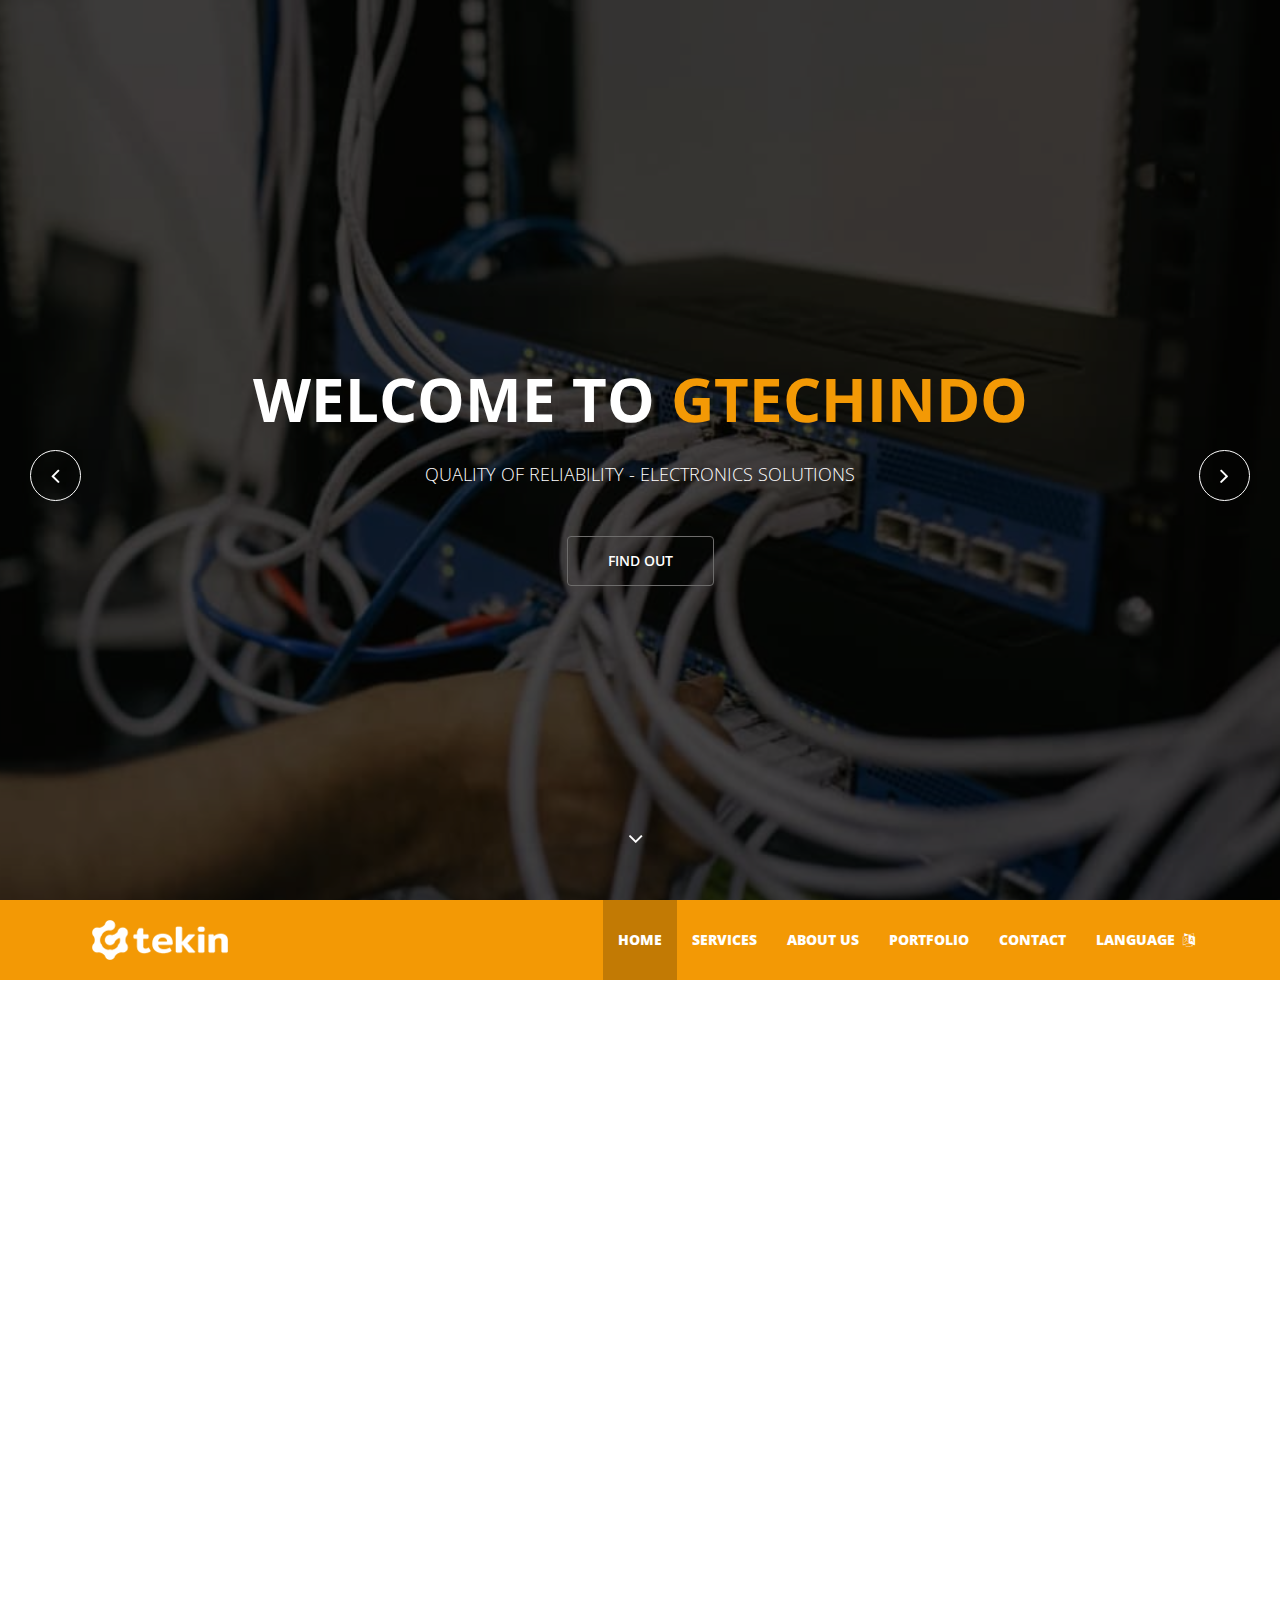
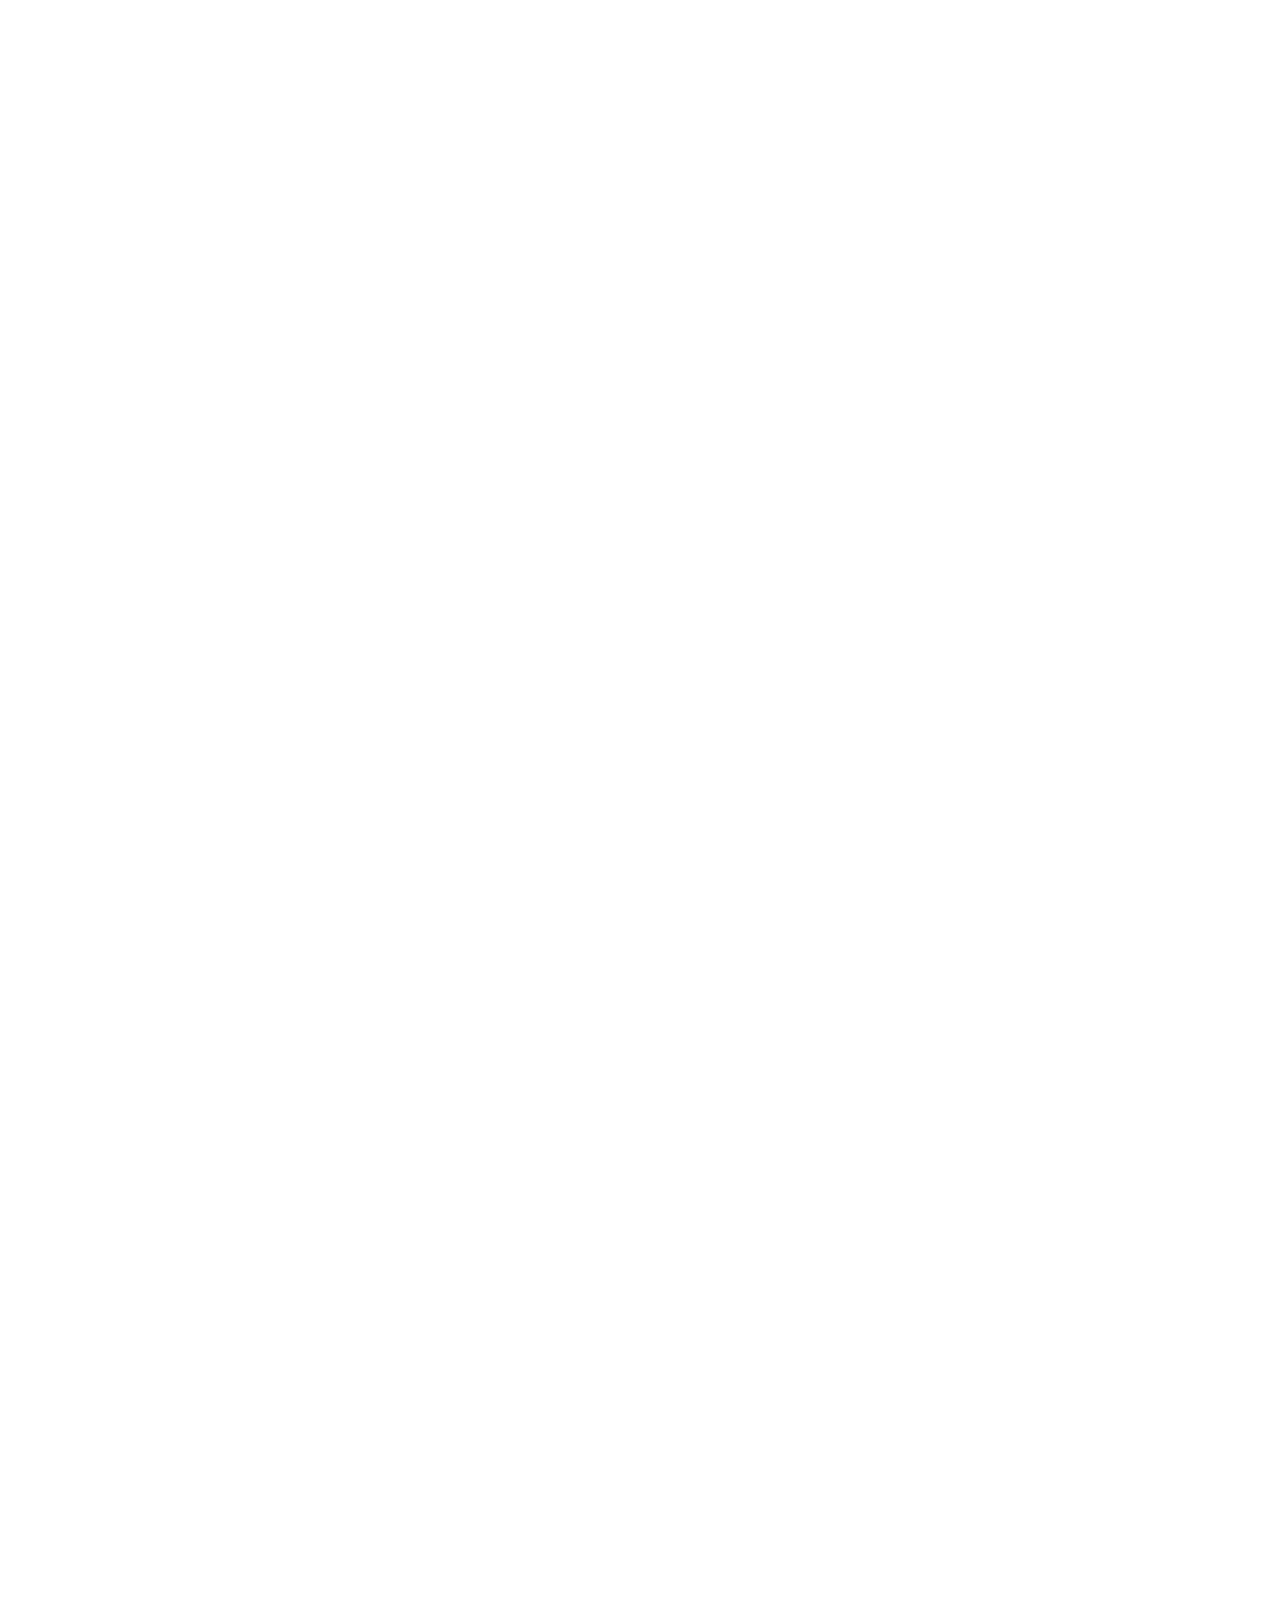
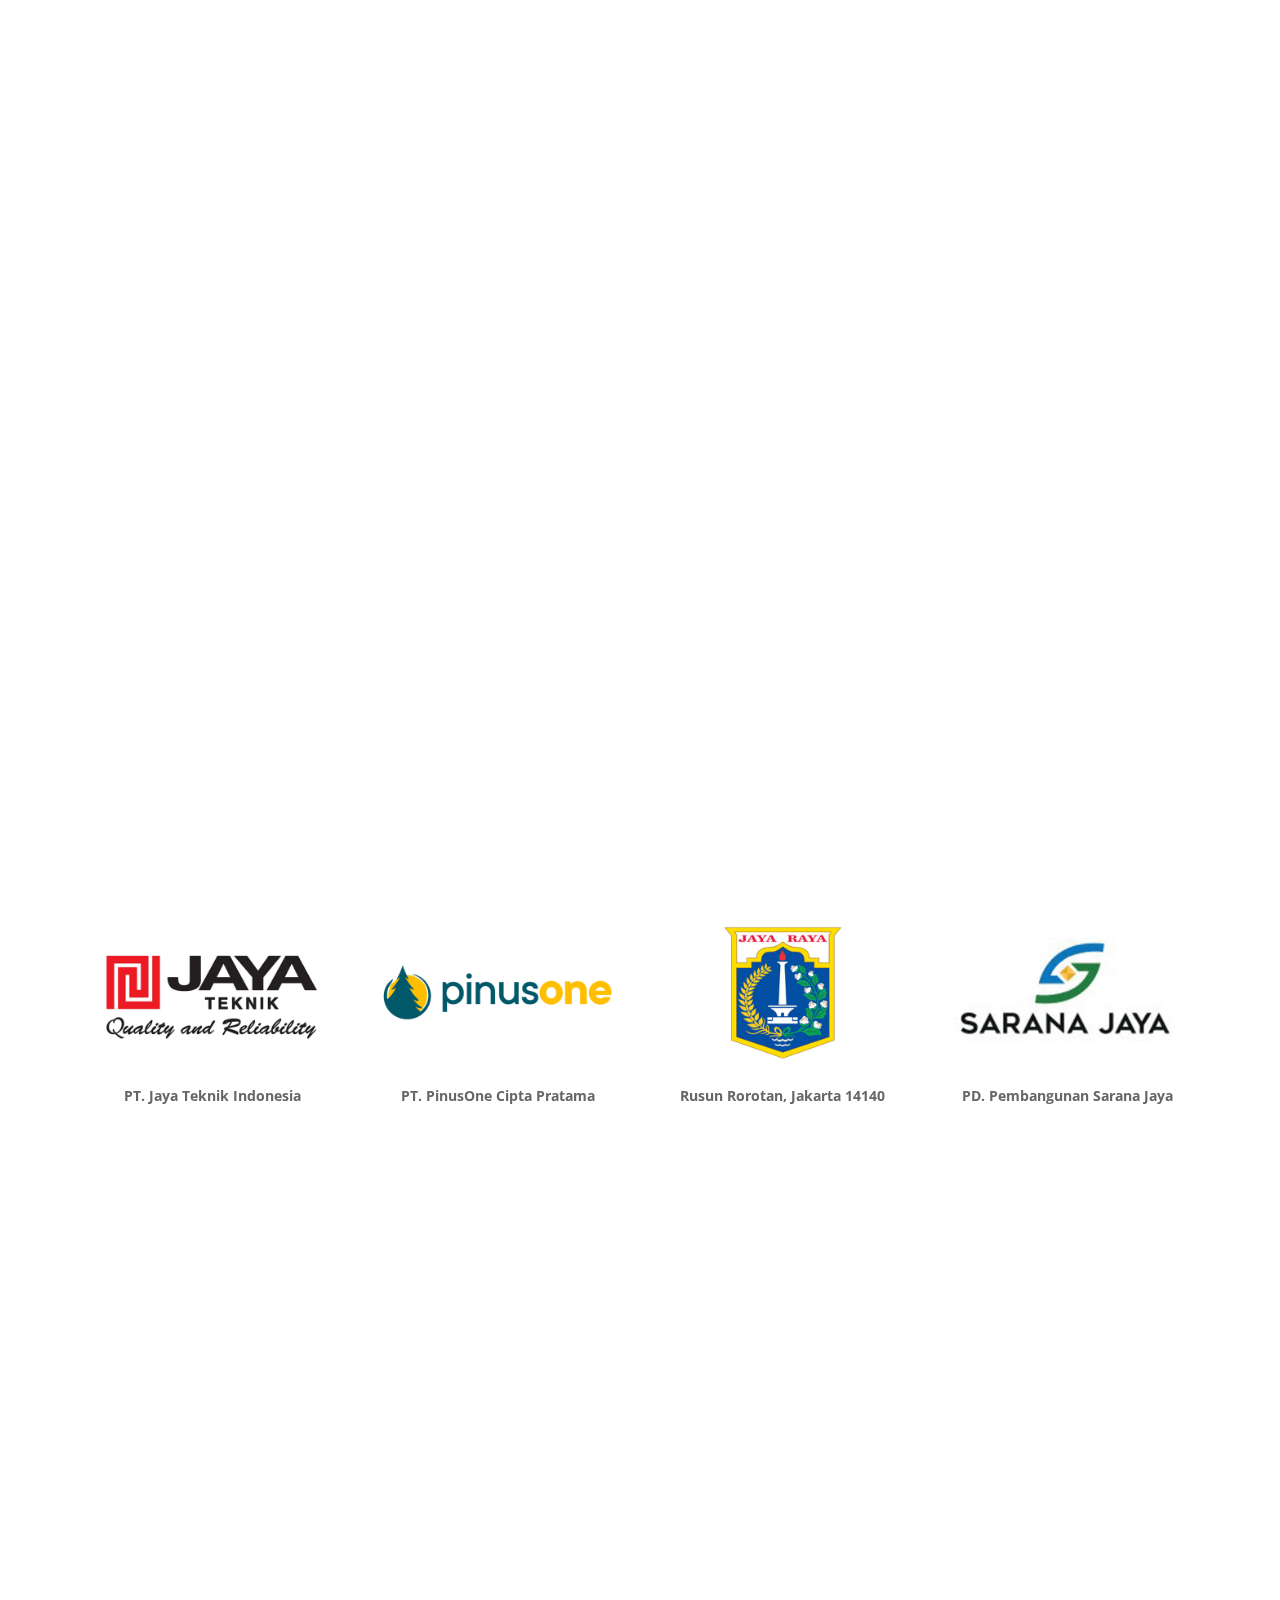
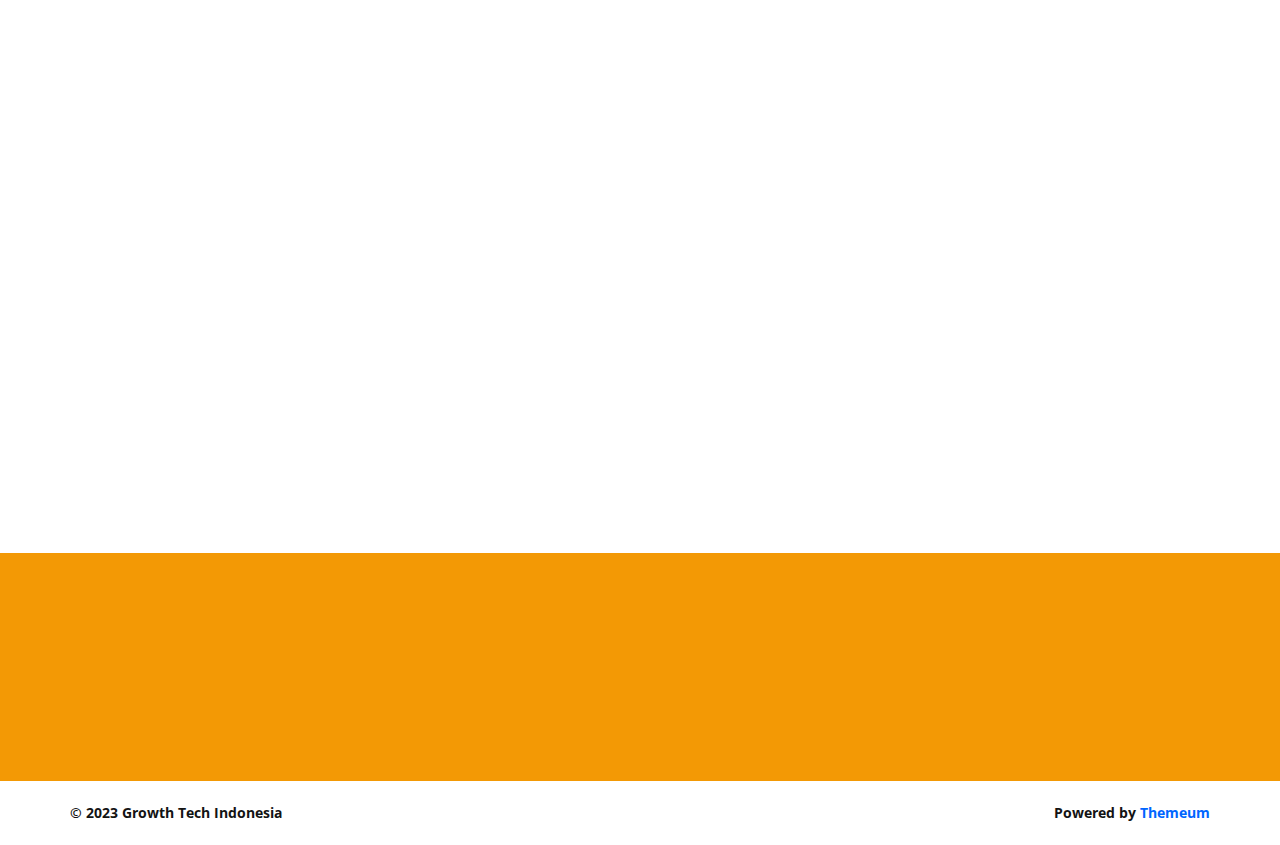
==== commit 5309ab1d: "Add files via upload" ====
--- a/index.html
+++ b/index.html
@@ -4,9 +4,9 @@
   <meta charset="utf-8">
   <meta name="viewport" content="width=device-width, initial-scale=1.0" />
 
-  <title>GtechIndo - Electronics Solutions</title>
+  <title>Growth Tech Indonesia - Electronics Solutions</title>
   <meta name="description" content="We provides a variety of quality products and services such as electronic installation, information technology, electrical system repair, and air conditioning system repair and maintenance." />  
-  <meta name="keywords" content="Gtechindo, Growth Tech Indonesia, Growth Tech, G Tech Indonesia, Gtekin, Electronic Solution, CCTV, Access Control, IT Solution, CAD Drawing, Networking, Security System, Scada, Information Technology, Contact Center">
+  <meta name="keywords" content="PT. Growth Tech Indonesia, Growth Tech Indonesia, Gtechindo, Growth Tech, G Tech Indonesia, Gtekin, Electronic Solution, CCTV, Access Control, IT Solution, CAD Drawing, Networking, Security System, Scada, Information Technology, Contact Center">
   <meta name="author" content="https://github.com/NysNayan">
   <meta name="copyright" content="2023">
   <meta name="email" content="info@gtechindo.com">
@@ -15,13 +15,14 @@
   <meta name="Robots" content="INDEX,NOFOLLOW">
   
   <link href='https://fonts.googleapis.com/css?family=Open+Sans:300,400,600,700' rel='stylesheet' type='text/css'>
-  <link href="https://cdnjs.cloudflare.com/ajax/libs/font-awesome/4.7.0/css/font-awesome.min.css" rel="stylesheet" >
+  <link href="https://cdnjs.cloudflare.com/ajax/libs/font-awesome/4.7.0/css/font-awesome.min.css" rel="stylesheet">
   <link href="css/bootstrap.min.css" rel="stylesheet">
   <link href="css/animate.min.css" rel="stylesheet"> 
   <link href="css/font-awesome.min.css" rel="stylesheet">
   <link href="css/lightbox.css" rel="stylesheet">
   <link href="css/main.css" rel="stylesheet">
   <link href="css/responsive.css" rel="stylesheet">
+  <link href="css/logo-slider.css" rel="stylesheet">
   <link id="css-preset" href="css/preset.css" rel="stylesheet">
   <link rel="shortcut icon" href="images/G-favicon.ico">
   
@@ -421,12 +422,224 @@
             </div>
           </div>
         </div>
-      </div>
-    </div>
-    <div id="portfolio-single-wrap">
-      <div id="portfolio-single">
-      </div>
-    </div><!-- /#portfolio-single-wrap -->
+        <!-- Portfolio 9 -->
+        <div class="col-sm-3">
+          <div class="folio-item wow fadeInRightBig" data-wow-duration="1000ms" data-wow-delay="1000ms">
+            <div class="folio-image">
+              <img class="img-responsive" src="images/portfolio/Tumb_9.png" alt="">
+            </div>
+            <div class="overlay">
+              <div class="overlay-content">
+                <div class="overlay-text">
+                  <div class="folio-info">
+                    <h3>Networking</h3>
+                    <p>Access Control System</p>
+                  </div>
+                  <div class="folio-overview">
+                    <!-- <span class="folio-link"><a class="folio-read-more" href="#" data-single_url="src/portfolio-single.html" ><i class="fa fa-link"></i></a></span> -->
+                    <span class="folio-expand"><a href="images/portfolio/Port_9.jpg" data-lightbox="portfolio"><i class="fa fa-search-plus"></i></a></span>
+                  </div>
+                </div>
+              </div>
+            </div>
+          </div>
+        </div>
+        <!-- Portfolio 10 -->
+        <div class="col-sm-3">
+          <div class="folio-item wow fadeInLeftBig" data-wow-duration="1000ms" data-wow-delay="1000ms">
+            <div class="folio-image">
+              <img class="img-responsive" src="images/portfolio/Tumb_10.png" alt="">
+            </div>
+            <div class="overlay">
+              <div class="overlay-content">
+                <div class="overlay-text">
+                  <div class="folio-info">
+                    <h3>Security System</h3>
+                    <p>CCTV Surveillance</p>
+                  </div>
+                  <div class="folio-overview">
+                    <!-- <span class="folio-link"><a class="folio-read-more" href="#" data-single_url="src/portfolio-single.html" ><i class="fa fa-link"></i></a></span> -->
+                    <span class="folio-expand"><a href="images/portfolio/Port_10.jpg" data-lightbox="portfolio"><i class="fa fa-search-plus"></i></a></span>
+                  </div>
+                </div>
+              </div>
+            </div>
+          </div>
+        </div>
+        <!-- Portfolio 11 -->
+        <div class="col-sm-3">
+          <div class="folio-item wow fadeInRightBig" data-wow-duration="1000ms" data-wow-delay="1000ms">
+            <div class="folio-image">
+              <img class="img-responsive" src="images/portfolio/Tumb_11.png" alt="">
+            </div>
+            <div class="overlay">
+              <div class="overlay-content">
+                <div class="overlay-text">
+                  <div class="folio-info">
+                    <h3>Networking</h3>
+                    <p>Electronic Security System</p>
+                  </div>
+                  <div class="folio-overview">
+                    <!-- <span class="folio-link"><a class="folio-read-more" href="#" data-single_url="src/portfolio-single.html" ><i class="fa fa-link"></i></a></span> -->
+                    <span class="folio-expand"><a href="images/portfolio/Port_11.jpg" data-lightbox="portfolio"><i class="fa fa-search-plus"></i></a></span>
+                  </div>
+                </div>
+              </div>
+            </div>
+          </div>
+        </div>
+        <!-- Portfolio 12 -->
+        <div class="col-sm-3">
+          <div class="folio-item wow fadeInLeftBig" data-wow-duration="1000ms" data-wow-delay="1000ms">
+            <div class="folio-image">
+              <img class="img-responsive" src="images/portfolio/Tumb_12.png" alt="">
+            </div>
+            <div class="overlay">
+              <div class="overlay-content">
+                <div class="overlay-text">
+                  <div class="folio-info">
+                    <h3>Networking</h3>
+                    <p>Electronic Security System</p>
+                  </div>
+                  <div class="folio-overview">
+                    <!-- <span class="folio-link"><a class="folio-read-more" href="#" data-single_url="src/portfolio-single.html" ><i class="fa fa-link"></i></a></span> -->
+                    <span class="folio-expand"><a href="images/portfolio/Port_12.jpg" data-lightbox="portfolio"><i class="fa fa-search-plus"></i></a></span>
+                  </div>
+                </div>
+              </div>
+            </div>
+          </div>
+        </div>
+        <!-- Portfolio 13 -->
+        <div class="col-sm-3">
+          <div class="folio-item wow fadeInRightBig" data-wow-duration="1000ms" data-wow-delay="1000ms">
+            <div class="folio-image">
+              <img class="img-responsive" src="images/portfolio/Tumb_13.png" alt="">
+            </div>
+            <div class="overlay">
+              <div class="overlay-content">
+                <div class="overlay-text">
+                  <div class="folio-info">
+                    <h3>Automation</h3>
+                    <p>Scada Implementation</p>
+                  </div>
+                  <div class="folio-overview">
+                    <!-- <span class="folio-link"><a class="folio-read-more" href="#" data-single_url="src/portfolio-single.html" ><i class="fa fa-link"></i></a></span> -->
+                    <span class="folio-expand"><a href="images/portfolio/Port_13.jpg" data-lightbox="portfolio"><i class="fa fa-search-plus"></i></a></span>
+                  </div>
+                </div>
+              </div>
+            </div>
+          </div>
+        </div>
+        <!-- Portfolio 14 -->
+        <div class="col-sm-3">
+          <div class="folio-item wow fadeInLeftBig" data-wow-duration="1000ms" data-wow-delay="1000ms">
+            <div class="folio-image">
+              <img class="img-responsive" src="images/portfolio/Tumb_14.png" alt="">
+            </div>
+            <div class="overlay">
+              <div class="overlay-content">
+                <div class="overlay-text">
+                  <div class="folio-info">
+                    <h3>Automation</h3>
+                    <p>Scada Implementation</p>
+                  </div>
+                  <div class="folio-overview">
+                    <!-- <span class="folio-link"><a class="folio-read-more" href="#" data-single_url="src/portfolio-single.html" ><i class="fa fa-link"></i></a></span> -->
+                    <span class="folio-expand"><a href="images/portfolio/Port_14.jpg" data-lightbox="portfolio"><i class="fa fa-search-plus"></i></a></span>
+                  </div>
+                </div>
+              </div>
+            </div>
+          </div>
+        </div>
+        <!-- Portfolio 15 -->
+        <div class="col-sm-3">
+          <div class="folio-item wow fadeInRightBig" data-wow-duration="1000ms" data-wow-delay="1000ms">
+            <div class="folio-image">
+              <img class="img-responsive" src="images/portfolio/Tumb_15.png" alt="">
+            </div>
+            <div class="overlay">
+              <div class="overlay-content">
+                <div class="overlay-text">
+                  <div class="folio-info">
+                    <h3>Automation</h3>
+                    <p>Scada Controller</p>
+                  </div>
+                  <div class="folio-overview">
+                    <!-- <span class="folio-link"><a class="folio-read-more" href="#" data-single_url="src/portfolio-single.html" ><i class="fa fa-link"></i></a></span> -->
+                    <span class="folio-expand"><a href="images/portfolio/Port_15.jpg" data-lightbox="portfolio"><i class="fa fa-search-plus"></i></a></span>
+                  </div>
+                </div>
+              </div>
+            </div>
+          </div>
+        </div>
+        <!-- Portfolio 16 -->
+        <div class="col-sm-3">
+          <div class="folio-item wow fadeInLeftBig" data-wow-duration="1000ms" data-wow-delay="1000ms">
+            <div class="folio-image">
+              <img class="img-responsive" src="images/portfolio/Tumb_16.png" alt="">
+            </div>
+            <div class="overlay">
+              <div class="overlay-content">
+                <div class="overlay-text">
+                  <div class="folio-info">
+                    <h3>Automation</h3>
+                    <p>Scada Controller</p>
+                  </div>
+                  <div class="folio-overview">
+                    <!-- <span class="folio-link"><a class="folio-read-more" href="#" data-single_url="src/portfolio-single.html" ><i class="fa fa-link"></i></a></span> -->
+                    <span class="folio-expand"><a href="images/portfolio/Port_16.jpg" data-lightbox="portfolio"><i class="fa fa-search-plus"></i></a></span>
+                  </div>
+                </div>
+              </div>
+            </div>
+          </div>
+        </div>
+      </div>
+    </div>
+    <div class="container">
+      <div class="row">
+        <div class="heading-clients text-center col-sm-8 col-sm-offset-2 wow fadeInUp" data-wow-duration="1000ms" data-wow-delay="300ms">
+          <br>
+          <br>
+          <br>
+          <h2>Our <b>Clients</b></h2>
+        </div>
+      </div> 
+    </div>
+    <div class="container">
+      <div class="fadeInUp" data-wow-duration="1000ms" data-wow-delay="300ms">
+        <div class="customer-logos slider">
+          <figure>
+            <img src="images/clients/JTI.png">
+            <figcaption>PT. Jaya Teknik Indonesia</figcaption>
+          </figure>
+          <figure>
+            <img src="images/clients/PinusOne.png">
+            <figcaption>PT. PinusOne Cipta Pratama</figcaption>
+          </figure>
+          <figure>
+            <img src="images/clients/DKI.png">
+            <figcaption>Rusun Rorotan, Jakarta 14140</figcaption>
+          </figure>
+          <figure>
+            <img src="images/clients/SaranaJaya.png">
+            <figcaption>PD. Pembangunan Sarana Jaya</figcaption>
+          </figure>
+          <figure>
+            <img src="images/clients/Alfamart.png">
+            <figcaption>PT. Sumber Alfaria Trijaya</figcaption>
+          </figure>
+          <figure>
+            <img src="images/clients/Pratama1.png">
+            <figcaption>PT. Pratama Manunggal Utama</figcaption>
+          </figure>
+        </div>
+      </div>
+    </div>
   </section><!--/#portfolio-->
   <section id="contact">
     <div id="contact-us" class="parallax" style="background-image: url(./images/contact_bg.jpg);">
@@ -527,6 +740,7 @@
   <script type="text/javascript" src="js/smoothscroll.js"></script>
   <script type="text/javascript" src="js/jquery.countTo.js"></script>
   <script type="text/javascript" src="js/lightbox.min.js"></script>
+  <script type="text/javascript" src="js/slick.min.js"></script>
   <script type="text/javascript" src="js/main.js"></script>
 </body>
 </html>
--- a/css/main.css
+++ b/css/main.css
@@ -1 +1 @@
-.floating-notification{position:fixed;top:50px;right:-300px;background-color:#1ba500;color:rgb(255,255,255);padding:10px;border-radius:5px;z-index:12300;animation:slide-in .5s ease-out forwards;}.close-btn-notification{font-size:24px;float:right;font-weight:bold;background-color:transparent;border:none;color:white;cursor:pointer;}@keyframes slide-in{from{right:-300px}to{right:30px}}.floating-form-background-compro{display:none;position:fixed;top:0;left:0;height:100%;width:100%;background-color:rgba(0,0,0,.5);z-index:11000;animation:floating-form-background-compro .3s forwards;animation-delay:all .3s ease;}@keyframes floating-form-background-compro{from{opacity:0}to{opacity:1}}.form-compro-input{background-color:#0000000a;color:#000000!important;border-color:rgba(255,7,7,.1);height:40px;border-radius:20;box-shadow:none;}textarea.form-compro-input{min-height:180px;resize:none;}.open-compro-file{display:block;padding:12px;width:100%;color:#fff;border:0;margin-top:20px;}.open-compro-file:hover{animation:fadebtn .2s ease-in-out forwards;}.btn-submit-compro{display:block;padding:12px;width:100%;color:#fff;border:0;margin-top:20px;}.btn-submit-compro:hover{animation:fadebtn .2s ease-in-out forwards;}.font-form-compro-top{color:#000;margin-top:10px;margin-bottom:20px;}.font-form-compro-bottom{color:#000;margin-top:0;}.floating-form-compro{position:fixed;top:50%;left:50%;transform:translate(-50%,-50%) scale(.1);padding:25px;background:#ffffff;box-shadow:0 0 10px rgba(0,0,0,.3);z-index:11110;max-width:80%;width:400px;animation:floating-form-compro .3s forwards;animation-delay:all .3s ease;}@keyframes floating-form-compro{from{transform:translate(-50%,-50%) scale(.1);opacity:0}to{transform:translate(-50%,-50%) scale(1);opacity:1}}.floating-form-compro input[type=text],.floating-form-compro input[type=email],.floating-form-compro input[type=country]{width:100%;padding:10px;margin-bottom:20px;border:1px solid #ccc;border-radius:4px;box-sizing:border-box;}.floating-form-compro button.cancel-form-compro{position:absolute;top:10px;right:15px;background-color:transparent;color:#757575;border:none;font-size:25px;cursor:pointer;padding:0;z-index:1;}.floating-form-compro button.cancel-form-compro:hover{background-color:transparent;color:rgb(161,0,0);}.floating-form-compro button.cancel-form-compro:focus{background-color:transparent;color:rgb(161,0,0);outline:none;}@media only screen and (max-width:768px){.floating-form{max-width:90%;width:300px}}@media only screen and (max-width:480px){.floating-form{max-width:95%;width:95%;padding:10px}}.compro{text-align:center;align-items:center;}#single-compro{padding-top:90px;background:#00000000;position:relative;}#single-compro .download-folio-item{position:absolute;top:30px;font-size:34px;width:34px;height:34px;left:50%;color:#f39905;margin-left:-47px;}#single-compro .download-folio-item:hover{color:#cfcfcf;}#single-compro .close-folio-item{position:absolute;top:30px;font-size:34px;width:34px;height:34px;left:50%;color:#f39905;margin-left:13px;}#single-compro .close-folio-item:hover{color:#cfcfcf;}.pics-logo{display:block;margin:auto;max-width:100%;height:auto;max-width:460px;margin-bottom:25px;}.dropdown{position:relative;display:inline-block;}.dropbtn{border:none;cursor:pointer;}.dropdown-content{position:absolute;z-index:1199;width:100%;display:none;background-color:#a76000;box-shadow:0 8px 16px 0 rgba(0,0,0,.2);padding:0 10px;text-align:center;animation:fade-in .2s ease-in forwards;}.dropdown-content a{color:black;text-decoration:none;display:block;text-align:center;}.dropdown-content a.hover{background-color:#502d00;}@keyframes fade-in{from{opacity:0}to{opacity:1}}#google_translate_element select{background:#ffffff;color:#a76000;border:none;border-radius:10px;padding:6px 8px}.goog-logo-link,.goog-te-gadget span,div#goog-gt-{display:none!important;}.goog-te-gadget{color:transparent!important;font-size:0;}.goog-te-banner-frame{display:none!important;}#goog-gt-tt,.goog-te-balloon-frame{display:none!important;}.goog-text-highlight{background:none!important;box-shadow:none!important;}::-webkit-scrollbar{width:6px;height:6px;}::-webkit-scrollbar-track{background-color:#afafaf;}::-webkit-scrollbar-thumb{background-color:#474747;border-radius:3px;}::-webkit-scrollbar-thumb:hover{background-color:#141414;}.language-menu .dropdown-menu{position:absolute;top:100%;left:0;z-index:1000;display:none;float:left;min-width:160px;padding:5px 0;margin:2px 0 0;font-size:14px;text-align:left;list-style:none;background-color:#fff;-webkit-background-clip:padding-box;background-clip:padding-box;border:1px solid #ccc;border:1px solid rgba(0,0,0,.15);border-radius:4px;-webkit-box-shadow:0 6px 12px rgba(0,0,0,.175);box-shadow:0 6px 12px rgba(0,0,0,.175);}body{font-family:'Open Sans',sans-serif;font-size:14px;line-height:24px;color:#666;background-color:#ffffff;}h1,h2,h3,h4,h5,h6{color:#333;}h2{font-size:30px;margin-bottom:20px;}h3{font-size:18px;}.parallax{background-size:cover;background-repeat:no-repeat;background-position:center;background-attachment:fixed;}.parallax,.parallax h1,.parallax h2,.parallax h3,.parallax h4,.parallax h5,.parallax h6{color:#ffffff;}.parallax input[type="text"],.parallax input[type="text"]:hover,.parallax input[type="email"],.parallax input[type="email"]:hover,.parallax input[type="url"],.parallax input[type="url"]:hover,.parallax input[type="password"],.parallax input[type="password"]:hover,.parallax textarea,.parallax textarea:hover{font-weight:300;color:#fff;}#loading-overlay{position:fixed;top:0;left:0;width:100%;height:100%;z-index:11111;background-color:rgba(0,0,0,.5);display:none}#loading-spinner{position:absolute;top:50%;left:50%;transform:translate(-50%,-50%);width:50px;height:50px;z-index:11000;display:inline-block;}.floating-form-background-contact{display:none;position:fixed;top:0;left:0;height:100%;width:100%;background-color:rgba(0,0,0,.5);z-index:11000;animation:floating-form-background-contact .3s forwards;animation-delay:all .3s ease;}@keyframes floating-form-background-contact{from{opacity:0}to{opacity:1}}.thanks-card{border:0 solid #ccc;border-radius:5px;text-align:center;display:inline-block;position:fixed;top:50%;left:50%;transform:translate(-50%,-50%) scale(.1);padding:25px;opacity:0;background:#ffffff;background-image:repeating-radial-gradient(circle at calc(100% - 25px) 23px,transparent 0,#ffffff 4%),repeating-linear-gradient(#0055ff05,#f3990540);box-shadow:0 0 10px rgba(0,0,0,.3);z-index:11120;max-width:90%;width:600px;animation:thanks-card .2s forwards;animation-delay:all .2s ease;}@keyframes thanks-card{from{transform:translate(-50%,-50%) scale(.1);opacity:0}to{transform:translate(-50%,-50%) scale(1);opacity:1}}.thanks-card button.cancel-thank-card{position:absolute;top:10px;right:17px;background-color:transparent;color:#757575;border:none;font-size:24px;cursor:pointer;padding:0;z-index:1;}.thanks-card button.cancel-thank-card:hover{background-color:transparent;color:rgb(161,0,0);}.thanks-card button.cancel-thank-card:focus{background-color:transparent;color:rgb(161,0,0);outline:none;}@media only screen and (max-width:768px){.thanks-card{max-width:70%;width:400px}}@media only screen and (max-width:480px){.thanks-card{max-width:95%;width:95%;padding:15px}}.line-card{display:inline-block;width:70%;height:2px;background-color:#131313;}.mb-6{margin-bottom:.5rem!important;}.tx-1{padding:0;font-size:3.5rem;margin-top:10px;margin-bottom:10px;text-align:center;color:#a76000;transition:all .3s ease;}.tx-1:hover{color:#a76000;font-size:3.8rem;}.tx-2{font-size:1.4rem;text-align:center;color:#252525;transition:all .3s ease;}.floating-share{position:fixed;bottom:40px;right:30px;z-index:9999;transition:all .5s ease-in-out;}.main-btn{background-color:#a76000;color:#fff;border:none;border:3px solid #adadad;border-radius:50%;width:50px;height:50px;font-size:17px;cursor:pointer;transition:all .2s ease-in-out;}.main-btn:hover{transform:scale(1.15);background-color:#5f3600;color:#8a8a8a;border:0 solid;}.sub-buttons{position:absolute;bottom:60px;right:0;opacity:0;visibility:hidden;transition:all .3s ease-in-out;}.sub-btn{display:block;background-color:#f39905;color:#ffffff;border:2px solid #502d00;padding:7px 25px;margin-top:10px;border-radius:20px;text-align:center;font-size:13px;transition:all .2s ease-in-out;}.sub-btn.contact:hover{transform:scale(1.08);background-color:#b4006f;color:#fff;}.sub-btn.whatsapp:hover{transform:scale(1.08);background-color:#008a32;color:#fff;}.sub-btn.email:hover{transform:scale(1.08);background-color:#ca0000;color:#fff;}.sub-btn.linkedin:hover{transform:scale(1.08);background-color:#0077b5;color:#fff;}.main-btn:hover + .sub-buttons{opacity:1;visibility:visible;}.sub-buttons:hover{opacity:1;visibility:visible;}.sub-buttons.fade-in{animation:fade-in .01s ease-in-out forwards;}.sub-buttons.fade-out{animation:fade-out .01s ease-in-out forwards;}@keyframes fade-in{from{opacity:0;visibility:hidden}to{opacity:1;visibility:visible}}@keyframes fade-out{from{opacity:1;visibility:visible}to{opacity:0;visibility:hidden}}.btn{border:0;border-radius:0;transition:all .2s ease-in-out;}.btn.btn-primary:hover{background-color:#017fb5;}.navbar-nav li a:hover,.navbar-nav li a:focus{outline:none;outline-offset:0;text-decoration:none;background:transparent;}a{text-decoration:none;-webkit-transition:300ms;-moz-transition:300ms;-o-transition:300ms;transition:300ms;}a:focus,a:hover{text-decoration:none;outline:none}section{padding:90px 0;}.heading{padding-bottom:90px;}.preloader{position:fixed;top:0;left:0;right:0;bottom:0;z-index:999999;background:#ffffff;}.preloader>i{position:absolute;font-size:36px;line-height:36px;top:50%;left:50%;height:36px;width:36px;margin-top:-15px;margin-left:-15px;display:inline-block;}#home-slider{overflow:hidden;position:relative;}#home-slider .caption{position:absolute;top:50%;margin-top:-104px;left:0;right:0;text-align:center;text-transform:uppercase;z-index:15;font-size:18px;font-weight:300;color:#fff;}#home-slider .caption h1{color:#fff;font-size:60px;font-weight:700;margin-bottom:30px;}.caption .btn-start{color:#fff;font-size:14px;font-weight:600;padding:14px 40px;border:1px solid #6e6d6c;border-radius:4px;margin-top:40px;}.caption .btn-start:hover{color:#fff}.carousel-fade .carousel-inner .item{opacity:0;-webkit-transition-property:opacity;transition-property:opacity;background-repeat:no-repeat;background-size:cover;height:2037px;}.carousel-fade .carousel-inner .item:after{content:" ";position:absolute;top:0;bottom:0;left:0;right:0;background:rgba(0,0,0,.7);}.carousel-fade .carousel-inner .active{opacity:1;}.carousel-fade .carousel-inner .active.left,.carousel-fade .carousel-inner .active.right{left:0;opacity:0;z-index:1;}.carousel-fade .carousel-inner .next.left,.carousel-fade .carousel-inner .prev.right{opacity:1;}.carousel-fade .carousel-control{z-index:2;}.left-control,.right-control{position:absolute;top:50%;height:51px;width:51px;line-height:48px;border-radius:50%;border:1px solid #fff;z-index:20;font-size:24px;color:#fff;text-align:center;-webkit-transition:all .5s ease;-moz-transition:all .5s ease;-ms-transition:all .5s ease;-o-transition:all .5s ease;transition:all .5s ease;}.left-control{left:-51px}.right-control{right:-51px;}.left-control:hover,.right-control:hover{color:#fff;}#home-slider:hover .left-control{left:30px}#home-slider:hover .right-control{right:30px}#home-slider .fa-angle-down{position:absolute;left:50%;bottom:50px;color:#fff;display:inline-block;width:24px;margin-left:-12px;font-size:24px;line-height:24px;z-index:999;-webkit-animation:bounce 3000ms infinite;animation:bounce 3000ms infinite;}.navbar-right li a{color:#fff;text-transform:uppercase;font-size:14px;font-weight:1000;padding-top:30px;padding-bottom:30px;}.navbar-right li.active a{background-color:rgba(0,0,0,.2);}.navbar-brand h1{margin-top:5px;}.service-icon{border-radius:10px;color:#fff;display:inline-block;font-size:36px;height:90px;line-height:90px;width:90px;-webkit-transition:background-color .2s ease;transition:background-color .2s ease;}.our-services .col-sm-4:hover .service-icon{background-color:#424242;}.our-services .col-sm-4{border-right:1px solid #f2f2f2;border-bottom:1px solid #f2f2f2;padding-bottom:50px;}.our-services .col-sm-4:nth-child(4),.our-services .col-sm-4:nth-child(5),.our-services .col-sm-4:nth-child(6){border-bottom:0;padding-top:60px;}.our-services .col-sm-4:nth-child(3),.our-services .col-sm-4:nth-child(6){border-right:0;}.service-info h3{margin-top:35px;}#about-us{padding:60px 0;}#about-us h2{margin-top:0;color:#fff;}#about-us .lead{font-size:16px;margin-bottom:10px;}#about-us h1{margin-bottom:30px;}.progress{height:20px;background-color:#fff;border-radius:0;box-shadow:none;-webkit-box-shadow:none;margin-bottom:25px;}.progress-bar{box-shadow:none;-webkit-box-shadow:none;text-align:right;padding-right:12px;font-size:12px;font-weight:600;}.progress .progress-bar.six-sec-ease-in-out{-webkit-transition:width 2s ease-in-out;transition:width 2s ease-in-out;}#portfolio .container-fluid,#portfolio .col-sm-3{overflow:hidden;padding:0;}#portfolio .folio-item{position:relative;}#portfolio .overlay{background-color:#000;color:#fff;left:0;right:0;bottom:-100%;height:0;position:absolute;text-align:center;opacity:0;-webkit-transition:all .5s ease-in-out;transition:all .5s ease-in-out;}.overlay .overlay-content{display:table;height:100%;width:100%;}.overlay .overlay-text{display:table-cell;vertical-align:middle;}.overlay .folio-info{opacity:0;margin-bottom:75px;margin-top:-75px;-webkit-transition:all 1s ease-in-out;transition:all 1s ease-in-out;}.overlay .folio-info h3{margin-top:0;color:#fff;}.folio-overview a{font-size:18px;color:#333;height:50px;width:50px;line-height:50px;border-radius:50%;background-color:#fff;display:inline-block;margin-top:20px;margin-right:5px;}.folio-overview a:hover{color:#fff;}.folio-overview .folio-expand{margin-top:-500px;margin-left:-500px;}.folio-image,.folio-overview .folio-expand{-webkit-transition:all .8s ease-in-out;transition:all .8s ease-in-out;}#portfolio .folio-item:hover .folio-image{-webkit-transform:scale(1.5) rotate(-15deg);transform:scale(1.5) rotate(-15deg);}.folio-image img{width:100%;}#portfolio .folio-item:hover .overlay{opacity:.8;bottom:0;height:100%;}#portfolio .folio-item:hover .folio-overview .folio-expand{margin-top:0;margin-left:0;}#portfolio .folio-item:hover .overlay .folio-info{opacity:1;margin-bottom:0;margin-top:0;}#single-portfolio{padding:90px 0;background:#f5f5f5;position:relative;}#single-portfolio img{width:100%;margin-bottom:10px;}#single-portfolio .close-folio-item{position:absolute;top:30px;font-size:34px;width:34px;height:34px;left:50%;color:#999;margin-left:-17px;}#team{padding-top:0;}.team-members{margin-bottom:25px;}.social-icons{margin-top:30px;text-align:center;}.social-icons ul{list-style:none;padding:0;margin:0;display:inline-block;}.social-icons ul li{float:left;margin-right:8px;}.social-icons ul li:last-child{margin-right:0;}.social-icons ul li a{color:#fff;background-color:#d9d9d9;height:36px;width:36px;line-height:36px;display:block;font-size:16px;opacity:.8;}.social-icons ul li a:hover{opacity:1;-webkit-transform:scale(1.2);transform:scale(1.2);}.team-member{text-align:center;color:#333;font-size:14px;}.team-member:hover .social-icons ul li a.facebook{background-color:#3b5999;}.team-member:hover .social-icons ul li a.twitter{background-color:#2ac6f7;}.team-member:hover .social-icons ul li a.dribbble{background-color:#ff5b92;}.team-member:hover .social-icons ul li a.linkedin{background-color:#036dc0;}.team-member:hover .social-icons ul li a.rss{background-color:#ff6b00;}#team .img-responsive{width:100%;}.member-info h3{margin-top:35px;}.member-info h4{font-size:14px;margin-bottom:15px;color:#999;}#contact{padding-top:45px;padding-bottom:0;}#google-map{height:350px;}#contact-us{padding-bottom:90px}#contact-us .heading{padding-top:95px;}.form-control{background-color:#00000023;border-color:rgba(255,255,255,.1);height:50px;border-radius:0;box-shadow:none;}textarea.form-control{min-height:180px;resize:none;}.form-group{margin-bottom:30px;}.contact-info{padding-left:70px;font-weight:300;}ul.address{margin-top:30px;list-style:none;padding:0;margin:0;}.contact-info ul li{margin-bottom:8px;}.contact-info ul li a{color:#fff;}.btn-submit{display:block;padding:12px;width:100%;color:#fff;border:0;margin-top:10px;}.btn-submit:hover{animation:fadebtn .2s ease-in-out forwards;}@keyframes fadebtn{from{background-color:#f39905}to{background-color:#a76000}}#footer{color:#fff;}.footer-top{position:inherit;padding:30px 0}#footer .footer-bottom{background-color:#fff;padding:20px 0 10px;}#footer .footer-bottom a:hover{text-decoration:underline;}.footer-logo{display:inline-block;z-index:1000;margin-bottom:5px;}#footer .social-icons{margin-top:15px;}#footer .social-icons ul{list-style:none;padding:0;margin:0;}#footer .social-icons ul li a{background-color:rgba(0,0,0,.397);border-radius:4px;line-height:33px;}#footer .social-icons ul li a:hover{color:#fff}#footer .social-icons ul li a.address-book-o:hover{background-color:#b4006f;}#footer .social-icons ul li a.whatsapp:hover{background-color:#008a32;}#footer .social-icons ul li a.email:hover{background-color:#ca0000;}#footer .social-icons ul li a.linkedin:hover{background-color:#0077b5;}#footer .social-icons ul li a.backtotop:hover{background-color:#575757;}+ .floating-notification{position:fixed;top:50px;right:-300px;background-color:#1ba500;color:rgb(255,255,255);padding:10px;border-radius:5px;z-index:12300;animation:slide-in .5s ease-out forwards}.close-btn-notification{font-size:24px;float:right;font-weight:bold;background-color:transparent;border:none;color:white;cursor:pointer}@keyframes slide-in{from{right:-300px}to{right:30px}}.floating-form-background-compro{display:none;position:fixed;top:0;left:0;height:100%;width:100%;background-color:rgba(0,0,0,.5);z-index:11000;animation:floating-form-background-compro .3s forwards;animation-delay:all .3s ease}@keyframes floating-form-background-compro{from{opacity:0}to{opacity:1}}.form-compro-input{background-color:#0000000a;color:#000000!important;border-color:rgba(255,7,7,.1);height:40px;border-radius:20;box-shadow:none}textarea.form-compro-input{min-height:180px;resize:none}.open-compro-file{display:block;padding:12px;width:100%;color:#fff;border:0;margin-top:20px}.open-compro-file:hover{animation:fadebtn .2s ease-in-out forwards}.btn-submit-compro{display:block;padding:12px;width:100%;color:#fff;border:0;margin-top:20px}.btn-submit-compro:hover{animation:fadebtn .2s ease-in-out forwards}.font-form-compro-top{color:#000;margin-top:10px;margin-bottom:20px}.font-form-compro-bottom{color:#000;margin-top:0}.floating-form-compro{position:fixed;top:50%;left:50%;transform:translate(-50%,-50%) scale(.1);padding:25px;background:#ffffff;box-shadow:0 0 10px rgba(0,0,0,.3);z-index:11110;max-width:80%;width:400px;animation:floating-form-compro .3s forwards;animation-delay:all .3s ease}@keyframes floating-form-compro{from{transform:translate(-50%,-50%) scale(.1);opacity:0}to{transform:translate(-50%,-50%) scale(1);opacity:1}}.floating-form-compro input[type=text],.floating-form-compro input[type=email],.floating-form-compro input[type=country]{width:100%;padding:10px;margin-bottom:20px;border:1px solid #ccc;border-radius:4px;box-sizing:border-box}.floating-form-compro button.cancel-form-compro{position:absolute;top:10px;right:15px;background-color:transparent;color:#757575;border:none;font-size:25px;cursor:pointer;padding:0;z-index:1}.floating-form-compro button.cancel-form-compro:hover{background-color:transparent;color:rgb(161,0,0)}.floating-form-compro button.cancel-form-compro:focus{background-color:transparent;color:rgb(161,0,0);outline:none}@media only screen and (max-width:768px){.floating-form{max-width:90%;width:300px}}@media only screen and (max-width:480px){.floating-form{max-width:95%;width:95%;padding:10px}}.compro{text-align:center;align-items:center}#single-compro{padding-top:90px;background:#00000000;position:relative}#single-compro .download-folio-item{position:absolute;top:30px;font-size:34px;width:34px;height:34px;left:50%;color:#f39905;margin-left:-47px}#single-compro .download-folio-item:hover{color:#cfcfcf}#single-compro .close-folio-item{position:absolute;top:30px;font-size:34px;width:34px;height:34px;left:50%;color:#f39905;margin-left:13px}#single-compro .close-folio-item:hover{color:#cfcfcf}.pics-logo{display:block;margin:auto;max-width:100%;height:auto;max-width:460px;margin-bottom:25px}.dropdown{position:relative;display:inline-block}.dropbtn{border:none;cursor:pointer}.dropdown-content{position:absolute;z-index:1199;width:100%;display:none;background-color:#a76000;box-shadow:0 8px 16px 0 rgba(0,0,0,.2);padding:0 10px;text-align:center;animation:fade-in .2s ease-in forwards}.dropdown-content a{color:black;text-decoration:none;display:block;text-align:center}.dropdown-content a.hover{background-color:#502d00}@keyframes fade-in{from{opacity:0}to{opacity:1}}#google_translate_element select{background:#ffffff;color:#a76000;border:none;border-radius:10px;padding:6px 8px}.goog-logo-link,.goog-te-gadget span,div#goog-gt-{display:none!important}.goog-te-gadget{color:transparent!important;font-size:0}.goog-te-banner-frame{display:none!important}#goog-gt-tt,.goog-te-balloon-frame{display:none!important;}.goog-text-highlight{background:none!important;box-shadow:none!important;}::-webkit-scrollbar{width:6px;height:6px}::-webkit-scrollbar-track{background-color:#afafaf}::-webkit-scrollbar-thumb{background-color:#474747;border-radius:3px}::-webkit-scrollbar-thumb:hover{background-color:#141414}.language-menu .dropdown-menu{position:absolute;top:100%;left:0;z-index:1000;display:none;float:left;min-width:160px;padding:5px 0;margin:2px 0 0;font-size:14px;text-align:left;list-style:none;background-color:#fff;-webkit-background-clip:padding-box;background-clip:padding-box;border:1px solid #ccc;border:1px solid rgba(0,0,0,.15);border-radius:4px;-webkit-box-shadow:0 6px 12px rgba(0,0,0,.175);box-shadow:0 6px 12px rgba(0,0,0,.175)}body{font-family:'Open Sans',sans-serif;font-size:14px;line-height:24px;color:#666;background-color:#ffffff}h1,h2,h3,h4,h5,h6{color:#333}h2{font-size:30px;margin-bottom:20px}h3{font-size:18px}.parallax{background-size:cover;background-repeat:no-repeat;background-position:center;background-attachment:fixed}.parallax,.parallax h1,.parallax h2,.parallax h3,.parallax h4,.parallax h5,.parallax h6{color:#ffffff}.parallax input[type="text"],.parallax input[type="text"]:hover,.parallax input[type="email"],.parallax input[type="email"]:hover,.parallax input[type="url"],.parallax input[type="url"]:hover,.parallax input[type="password"],.parallax input[type="password"]:hover,.parallax textarea,.parallax textarea:hover{font-weight:300;color:#fff}#loading-overlay{position:fixed;top:0;left:0;width:100%;height:100%;z-index:11111;background-color:rgba(0,0,0,.5);display:none}#loading-spinner{position:absolute;top:50%;left:50%;transform:translate(-50%,-50%);width:50px;height:50px;z-index:11000;display:inline-block}.floating-form-background-contact{display:none;position:fixed;top:0;left:0;height:100%;width:100%;background-color:rgba(0,0,0,.5);z-index:11000;animation:floating-form-background-contact .3s forwards;animation-delay:all .3s ease}@keyframes floating-form-background-contact{from{opacity:0}to{opacity:1}}.thanks-card{border:0 solid #ccc;border-radius:5px;text-align:center;display:inline-block;position:fixed;top:50%;left:50%;transform:translate(-50%,-50%) scale(.1);padding:25px;opacity:0;background:#ffffff;background-image:repeating-radial-gradient(circle at calc(100% - 25px) 23px,transparent 0,#ffffff 4%),repeating-linear-gradient(#0055ff05,#f3990540);box-shadow:0 0 10px rgba(0,0,0,.3);z-index:11120;max-width:90%;width:600px;animation:thanks-card .2s forwards;animation-delay:all .2s ease}@keyframes thanks-card{from{transform:translate(-50%,-50%) scale(.1);opacity:0}to{transform:translate(-50%,-50%) scale(1);opacity:1}}.thanks-card button.cancel-thank-card{position:absolute;top:10px;right:17px;background-color:transparent;color:#757575;border:none;font-size:24px;cursor:pointer;padding:0;z-index:1}.thanks-card button.cancel-thank-card:hover{background-color:transparent;color:rgb(161,0,0)}.thanks-card button.cancel-thank-card:focus{background-color:transparent;color:rgb(161,0,0);outline:none}@media only screen and (max-width:768px){.thanks-card{max-width:70%;width:400px}}@media only screen and (max-width:480px){.thanks-card{max-width:95%;width:95%;padding:15px}}.line-card{display:inline-block;width:70%;height:2px;background-color:#131313}.mb-6{margin-bottom:.5rem!important}.tx-1{padding:0;font-size:3.5rem;margin-top:10px;margin-bottom:10px;text-align:center;color:#a76000;transition:all .3s ease}.tx-1:hover{color:#a76000;font-size:3.8rem}.tx-2{font-size:1.4rem;text-align:center;color:#252525;transition:all .3s ease}.floating-share{position:fixed;bottom:40px;right:30px;z-index:9999;transition:all .5s ease-in-out}.main-btn{background-color:#a76000;color:#fff;border:none;border:3px solid #adadad;border-radius:50%;width:50px;height:50px;font-size:17px;cursor:pointer;transition:all .2s ease-in-out}.main-btn:hover{transform:scale(1.15);background-color:#5f3600;color:#8a8a8a;border:0 solid}.sub-buttons{position:absolute;bottom:60px;right:0;opacity:0;visibility:hidden;transition:all .3s ease-in-out}.sub-btn{display:block;background-color:#f39905;color:#ffffff;border:2px solid #502d00;padding:7px 25px;margin-top:10px;border-radius:20px;text-align:center;font-size:13px;transition:all .2s ease-in-out}.sub-btn.contact:hover{transform:scale(1.08);background-color:#b4006f;color:#fff}.sub-btn.whatsapp:hover{transform:scale(1.08);background-color:#008a32;color:#fff}.sub-btn.email:hover{transform:scale(1.08);background-color:#ca0000;color:#fff}.sub-btn.linkedin:hover{transform:scale(1.08);background-color:#0077b5;color:#fff}.main-btn:hover + .sub-buttons{opacity:1;visibility:visible}.sub-buttons:hover{opacity:1;visibility:visible}.sub-buttons.fade-in{animation:fade-in .01s ease-in-out forwards}.sub-buttons.fade-out{animation:fade-out .01s ease-in-out forwards}@keyframes fade-in{from{opacity:0;visibility:hidden}to{opacity:1;visibility:visible}}@keyframes fade-out{from{opacity:1;visibility:visible}to{opacity:0;visibility:hidden}}.btn{border:0;border-radius:0;transition:all .2s ease-in-out}.btn.btn-primary:hover{background-color:#017fb5}.navbar-nav li a:hover,.navbar-nav li a:focus{outline:none;outline-offset:0;text-decoration:none;background:transparent}a{text-decoration:none;-webkit-transition:300ms;-moz-transition:300ms;-o-transition:300ms;transition:300ms}a:focus,a:hover{text-decoration:none;outline:none}section{padding:90px 0}.heading{padding-bottom:90px}.preloader{position:fixed;top:0;left:0;right:0;bottom:0;z-index:999999;background:#ffffff}.preloader>i{position:absolute;font-size:36px;line-height:36px;top:50%;left:50%;height:36px;width:36px;margin-top:-15px;margin-left:-15px;display:inline-block}#home-slider{overflow:hidden;position:relative}#home-slider .caption{position:absolute;top:50%;margin-top:-104px;left:0;right:0;text-align:center;text-transform:uppercase;z-index:15;font-size:18px;font-weight:300;color:#fff}#home-slider .caption h1{color:#fff;font-size:60px;font-weight:700;margin-bottom:30px}.caption .btn-start{color:#fff;font-size:14px;font-weight:600;padding:14px 40px;border:1px solid #6e6d6c;border-radius:4px;margin-top:40px}.caption .btn-start:hover{color:#fff}.carousel-fade .carousel-inner .item{opacity:0;-webkit-transition-property:opacity;transition-property:opacity;background-repeat:no-repeat;background-size:cover;height:2037px}.carousel-fade .carousel-inner .item:after{content:" ";position:absolute;top:0;bottom:0;left:0;right:0;background:rgba(0,0,0,.7)}.carousel-fade .carousel-inner .active{opacity:1}.carousel-fade .carousel-inner .active.left,.carousel-fade .carousel-inner .active.right{left:0;opacity:0;z-index:1}.carousel-fade .carousel-inner .next.left,.carousel-fade .carousel-inner .prev.right{opacity:1}.carousel-fade .carousel-control{z-index:2}.left-control,.right-control{position:absolute;top:50%;height:51px;width:51px;line-height:48px;border-radius:50%;border:1px solid #fff;z-index:20;font-size:24px;color:#fff;text-align:center;-webkit-transition:all .5s ease;-moz-transition:all .5s ease;-ms-transition:all .5s ease;-o-transition:all .5s ease;transition:all .5s ease}.left-control{left:-51px}.right-control{right:-51px}.left-control:hover,.right-control:hover{color:#fff}#home-slider:hover .left-control{left:30px}#home-slider:hover .right-control{right:30px}#home-slider .fa-angle-down{position:absolute;left:50%;bottom:50px;color:#fff;display:inline-block;width:24px;margin-left:-12px;font-size:24px;line-height:24px;z-index:999;-webkit-animation:bounce 3000ms infinite;animation:bounce 3000ms infinite}.navbar-right li a{color:#fff;text-transform:uppercase;font-size:14px;font-weight:1000;padding-top:30px;padding-bottom:30px}.navbar-right li.active a{background-color:rgba(0,0,0,.2)}.navbar-brand h1{margin-top:5px}.service-icon{border-radius:10px;color:#fff;display:inline-block;font-size:36px;height:90px;line-height:90px;width:90px;-webkit-transition:background-color .2s ease;transition:background-color .2s ease}.our-services .col-sm-4:hover .service-icon{background-color:#424242}.our-services .col-sm-4{border-right:1px solid #f2f2f2;border-bottom:1px solid #f2f2f2;padding-bottom:50px}.our-services .col-sm-4:nth-child(4),.our-services .col-sm-4:nth-child(5),.our-services .col-sm-4:nth-child(6){border-bottom:0;padding-top:60px}.our-services .col-sm-4:nth-child(3),.our-services .col-sm-4:nth-child(6){border-right:0}.service-info h3{margin-top:35px}#about-us{padding:60px 0}#about-us h2{margin-top:0;color:#fff}#about-us .lead{font-size:16px;margin-bottom:10px}#about-us h1{margin-bottom:30px}.progress{height:20px;background-color:#fff;border-radius:0;box-shadow:none;-webkit-box-shadow:none;margin-bottom:25px}.progress-bar{box-shadow:none;-webkit-box-shadow:none;text-align:right;padding-right:12px;font-size:12px;font-weight:600}.progress .progress-bar.six-sec-ease-in-out{-webkit-transition:width 2s ease-in-out;transition:width 2s ease-in-out}#portfolio .container-fluid,#portfolio .col-sm-3{overflow:hidden;padding:0}#portfolio .folio-item{position:relative}#portfolio .overlay{background-color:#000;color:#fff;left:0;right:0;bottom:-100%;height:0;position:absolute;text-align:center;opacity:0;-webkit-transition:all .5s ease-in-out;transition:all .5s ease-in-out}.overlay .overlay-content{display:table;height:100%;width:100%}.overlay .overlay-text{display:table-cell;vertical-align:middle}.overlay .folio-info{opacity:0;margin-bottom:75px;margin-top:-75px;-webkit-transition:all 1s ease-in-out;transition:all 1s ease-in-out}.overlay .folio-info h3{margin-top:0;color:#fff}.folio-overview a{font-size:18px;color:#333;height:50px;width:50px;line-height:50px;border-radius:50%;background-color:#fff;display:inline-block;margin-top:20px;margin-right:5px}.folio-overview a:hover{color:#fff}.folio-overview .folio-expand{margin-top:-500px;margin-left:-500px}.folio-image,.folio-overview .folio-expand{-webkit-transition:all .8s ease-in-out;transition:all .8s ease-in-out}#portfolio .folio-item:hover .folio-image{-webkit-transform:scale(1.5) rotate(-15deg);transform:scale(1.5) rotate(-15deg)}.folio-image img{width:100%}#portfolio .folio-item:hover .overlay{opacity:.8;bottom:0;height:100%}#portfolio .folio-item:hover .folio-overview .folio-expand{margin-top:0;margin-left:0}#portfolio .folio-item:hover .overlay .folio-info{opacity:1;margin-bottom:0;margin-top:0}#single-portfolio{padding:90px 0;background:#f5f5f5;position:relative}#single-portfolio img{width:100%;margin-bottom:10px}#single-portfolio .close-folio-item{position:absolute;top:30px;font-size:34px;width:34px;height:34px;left:50%;color:#999;margin-left:-17px}#team{padding-top:0}.team-members{margin-bottom:25px}.social-icons{margin-top:30px;text-align:center}.social-icons ul{list-style:none;padding:0;margin:0;display:inline-block}.social-icons ul li{float:left;margin-right:8px}.social-icons ul li:last-child{margin-right:0}.social-icons ul li a{color:#fff;background-color:#d9d9d9;height:36px;width:36px;line-height:36px;display:block;font-size:16px;opacity:.8}.social-icons ul li a:hover{opacity:1;-webkit-transform:scale(1.2);transform:scale(1.2)}.team-member{text-align:center;color:#333;font-size:14px}.team-member:hover .social-icons ul li a.facebook{background-color:#3b5999}.team-member:hover .social-icons ul li a.twitter{background-color:#2ac6f7}.team-member:hover .social-icons ul li a.dribbble{background-color:#ff5b92}.team-member:hover .social-icons ul li a.linkedin{background-color:#036dc0}.team-member:hover .social-icons ul li a.rss{background-color:#ff6b00}#team .img-responsive{width:100%}.member-info h3{margin-top:35px}.member-info h4{font-size:14px;margin-bottom:15px;color:#999}#contact{padding-top:45px;padding-bottom:0}#google-map{height:350px}#contact-us{padding-bottom:90px}#contact-us .heading{padding-top:95px}.form-control{background-color:#00000023;border-color:rgba(255,255,255,.1);height:50px;border-radius:0;box-shadow:none}textarea.form-control{min-height:180px;resize:none}.form-group{margin-bottom:30px}.contact-info{padding-left:70px;font-weight:300}ul.address{margin-top:30px;list-style:none;padding:0;margin:0}.contact-info ul li{margin-bottom:8px}.contact-info ul li a{color:#fff}.btn-submit{display:block;padding:12px;width:100%;color:#fff;border:0;margin-top:10px}.btn-submit:hover{animation:fadebtn .2s ease-in-out forwards}@keyframes fadebtn{from{background-color:#f39905}to{background-color:#a76000}}#footer{color:#fff}.footer-top{position:inherit;padding:30px 0}#footer .footer-bottom{background-color:#fff;padding:20px 0 10px}#footer .footer-bottom a:hover{text-decoration:underline}.footer-logo{display:inline-block;z-index:1000;margin-bottom:5px}#footer .social-icons{margin-top:15px}#footer .social-icons ul{list-style:none;padding:0;margin:0}#footer .social-icons ul li a{background-color:rgba(0,0,0,.397);border-radius:4px;line-height:33px}#footer .social-icons ul li a:hover{color:#fff}#footer .social-icons ul li a.address-book-o:hover{background-color:#b4006f}#footer .social-icons ul li a.whatsapp:hover{background-color:#008a32}#footer .social-icons ul li a.email:hover{background-color:#ca0000}#footer .social-icons ul li a.linkedin:hover{background-color:#0077b5}#footer .social-icons ul li a.backtotop:hover{background-color:#575757}--- a/css/logo-slider.css
+++ b/css/logo-slider.css
@@ -0,0 +1,128 @@
+/* Slider */
+figcaption{
+    text-align: center;
+    margin-top: 10px;
+}
+
+.heading-clients {
+    padding-bottom:10px;
+}
+
+.slick-slide {
+    margin: 0px 20px;
+}
+
+.customer-logos {
+    padding: 0px 0;
+  }
+
+.slick-slide img {
+    width: 100%;
+}
+
+.slick-slider
+{
+    position: relative;
+    display: block;
+    box-sizing: border-box;
+    -webkit-user-select: none;
+    -moz-user-select: none;
+    -ms-user-select: none;
+            user-select: none;
+    -webkit-touch-callout: none;
+    -khtml-user-select: none;
+    -ms-touch-action: pan-y;
+        touch-action: pan-y;
+    -webkit-tap-highlight-color: transparent;
+}
+
+.slick-list
+{
+    position: relative;
+    display: block;
+    overflow: hidden;
+    margin: 0;
+    padding: 0;
+}
+.slick-list:focus
+{
+    outline: none;
+}
+.slick-list.dragging
+{
+    cursor: pointer;
+    cursor: hand;
+}
+
+.slick-slider .slick-track,
+.slick-slider .slick-list
+{
+    -webkit-transform: translate3d(0, 0, 0);
+       -moz-transform: translate3d(0, 0, 0);
+        -ms-transform: translate3d(0, 0, 0);
+         -o-transform: translate3d(0, 0, 0);
+            transform: translate3d(0, 0, 0);
+}
+
+.slick-track
+{
+    position: relative;
+    top: 0;
+    left: 0;
+    display: block;
+}
+.slick-track:before,
+.slick-track:after
+{
+    display: table;
+    content: '';
+}
+.slick-track:after
+{
+    clear: both;
+}
+.slick-loading .slick-track
+{
+    visibility: hidden;
+}
+
+.slick-slide
+{
+    display: none;
+    float: left;
+    height: 100%;
+    min-height: 1px;
+}
+[dir='rtl'] .slick-slide
+{
+    float: right;
+}
+.slick-slide img
+{
+    display: block;
+}
+.slick-slide.slick-loading img
+{
+    display: none;
+}
+.slick-slide.dragging img
+{
+    pointer-events: none;
+}
+.slick-initialized .slick-slide
+{
+    display: block;
+}
+.slick-loading .slick-slide
+{
+    visibility: hidden;
+}
+.slick-vertical .slick-slide
+{
+    display: block;
+    height: auto;
+    border: 1px solid transparent;
+}
+.slick-arrow.slick-hidden {
+    display: none;
+}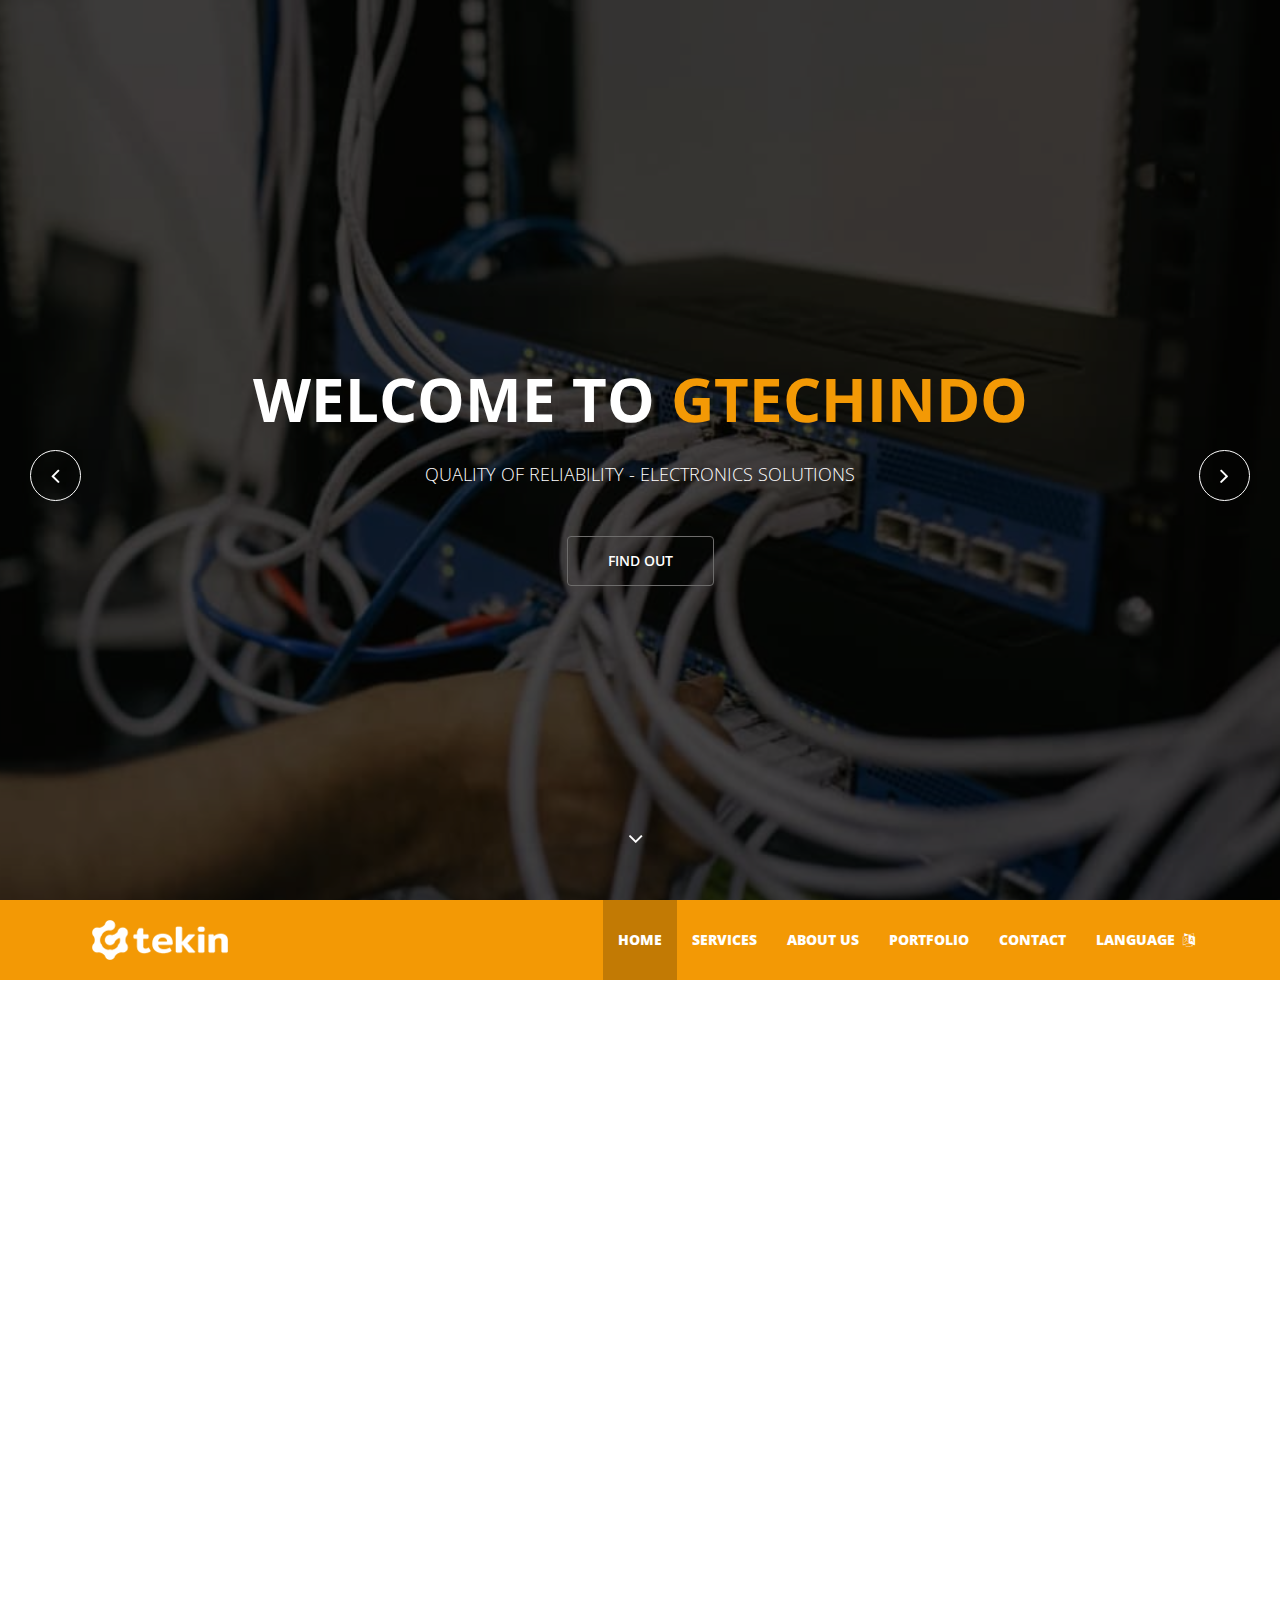
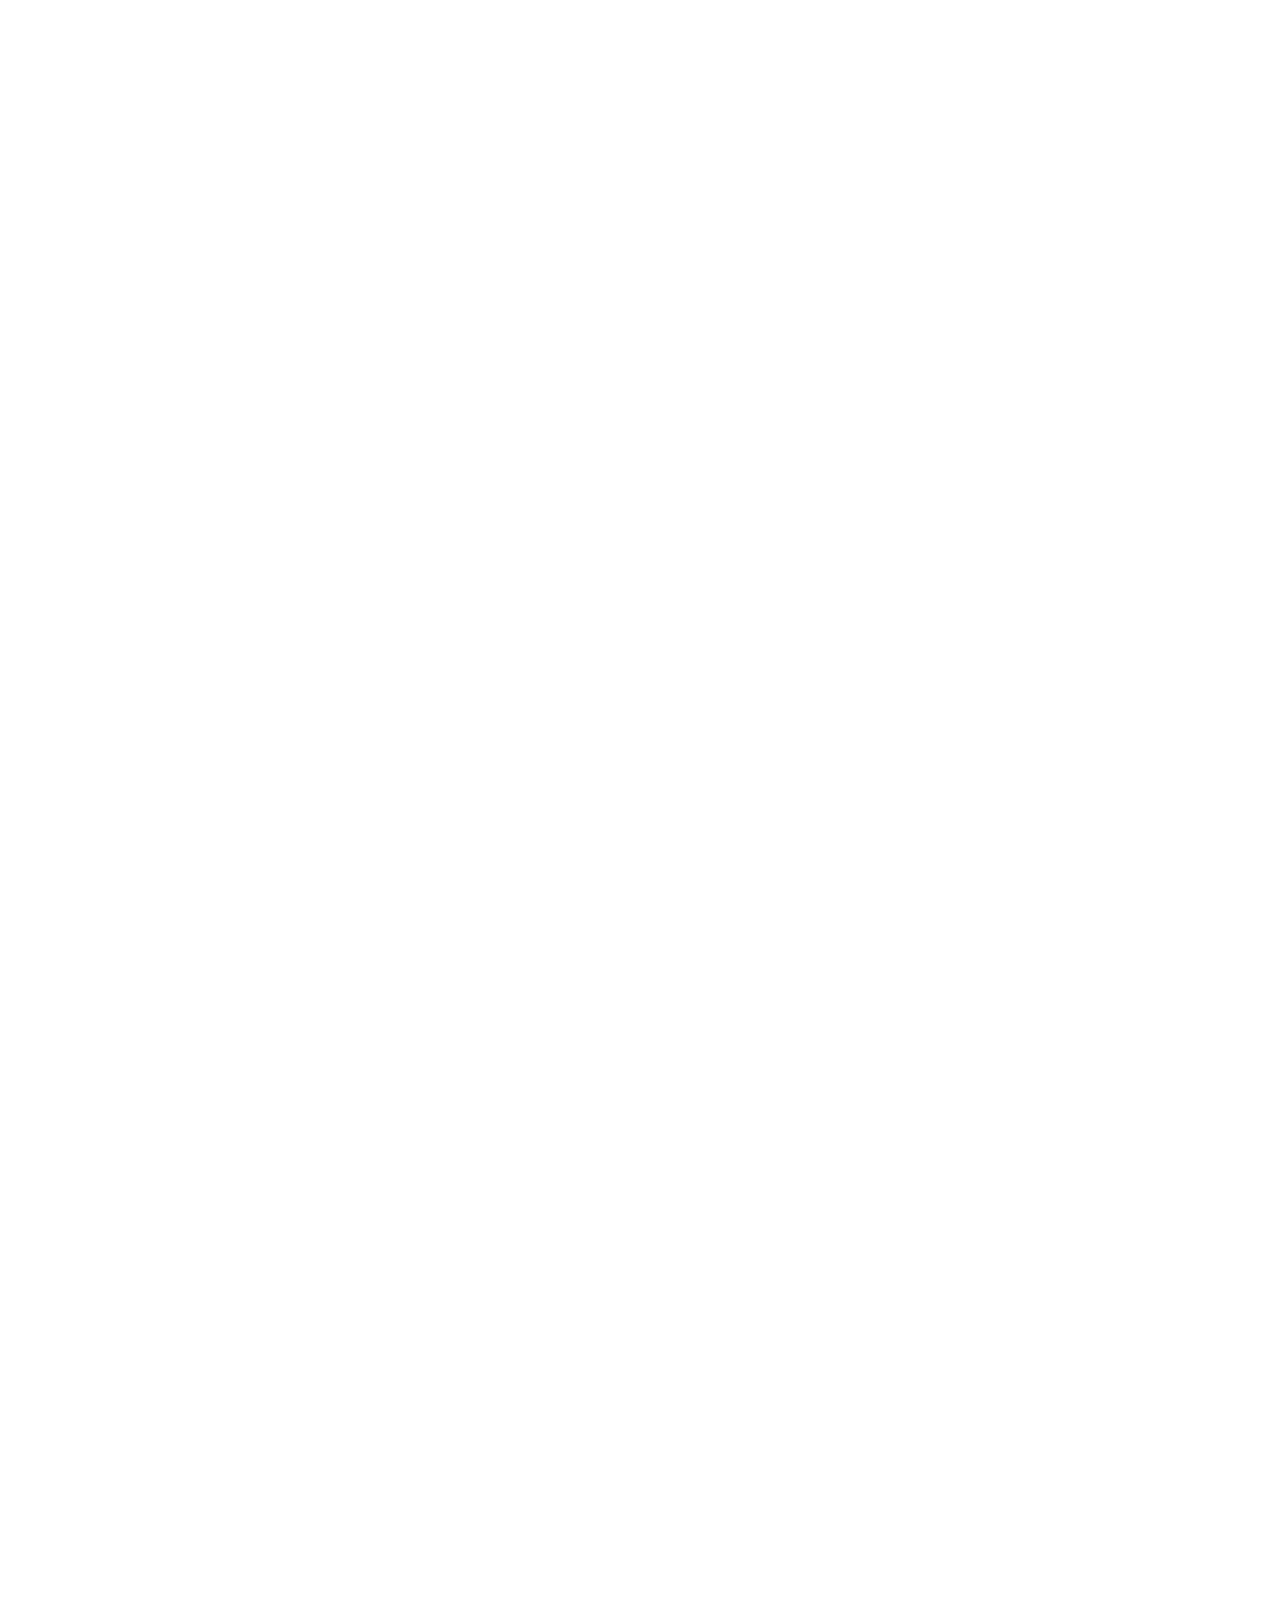
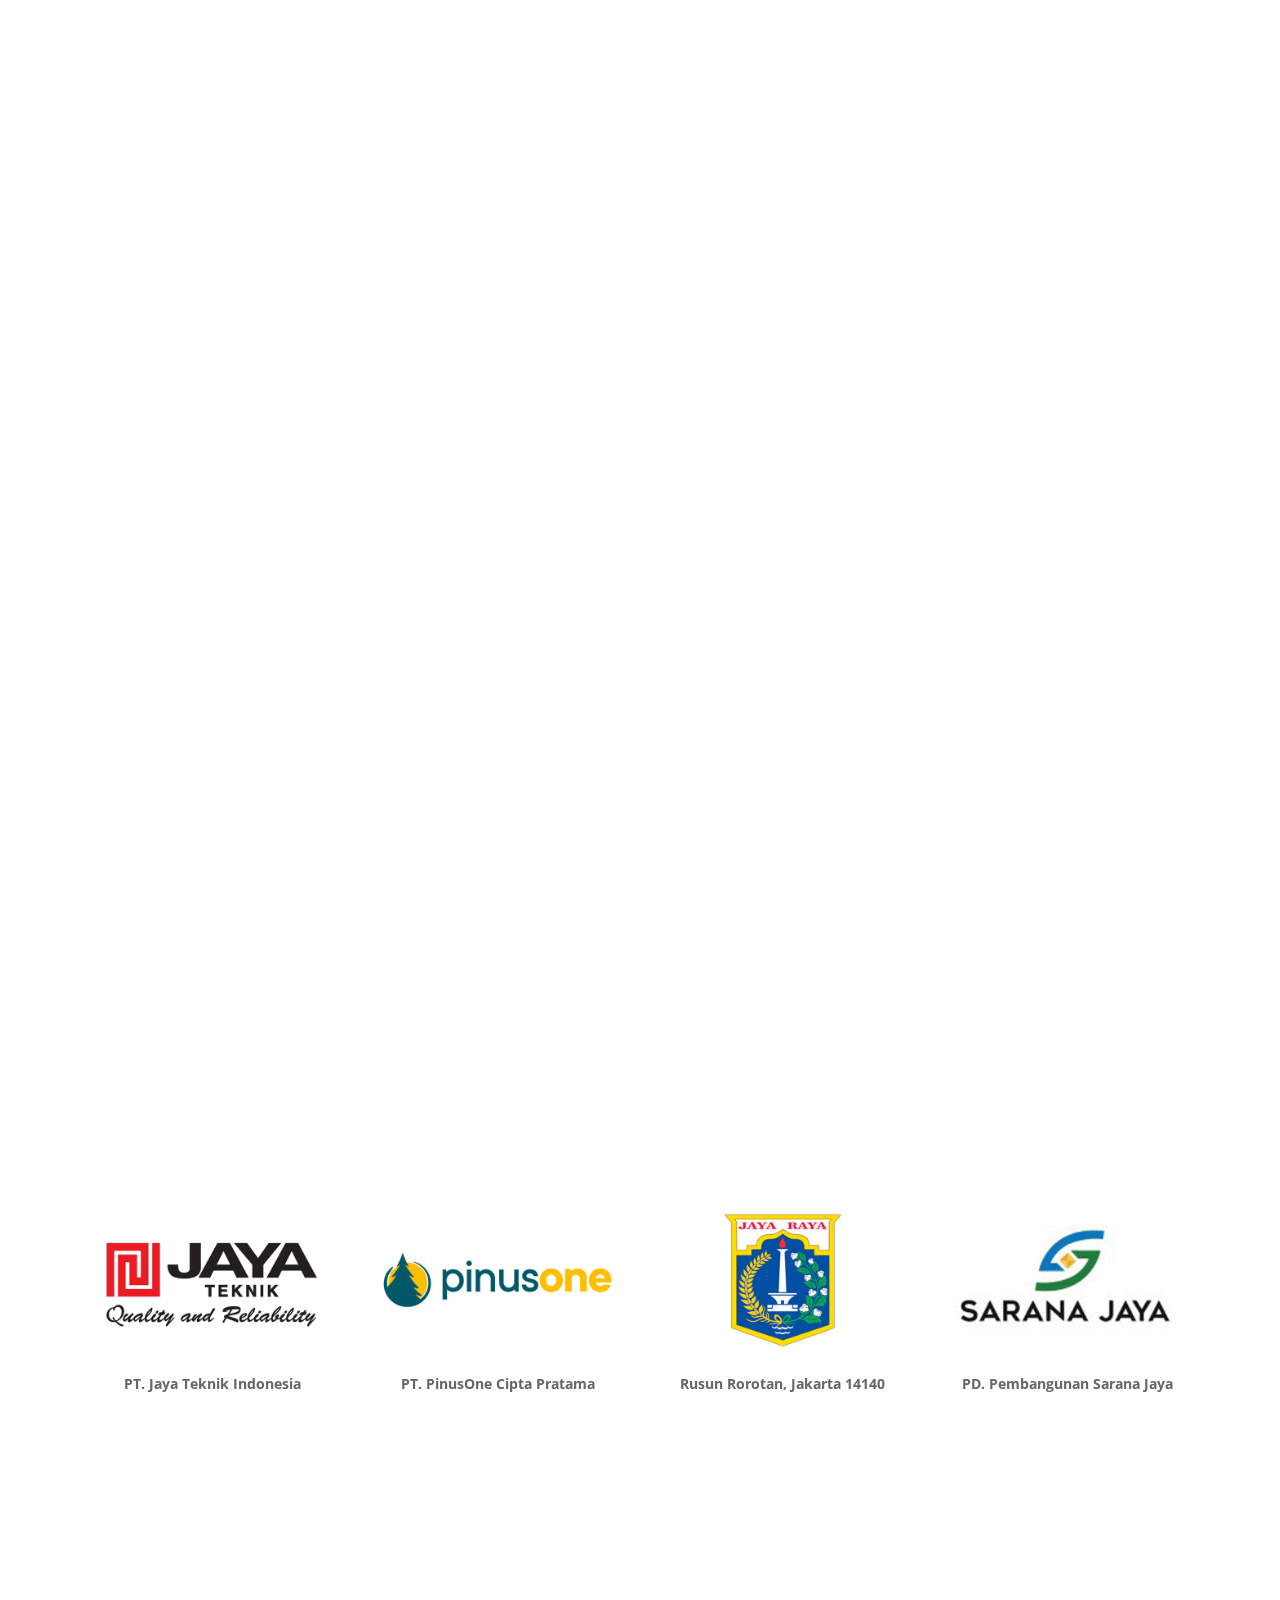
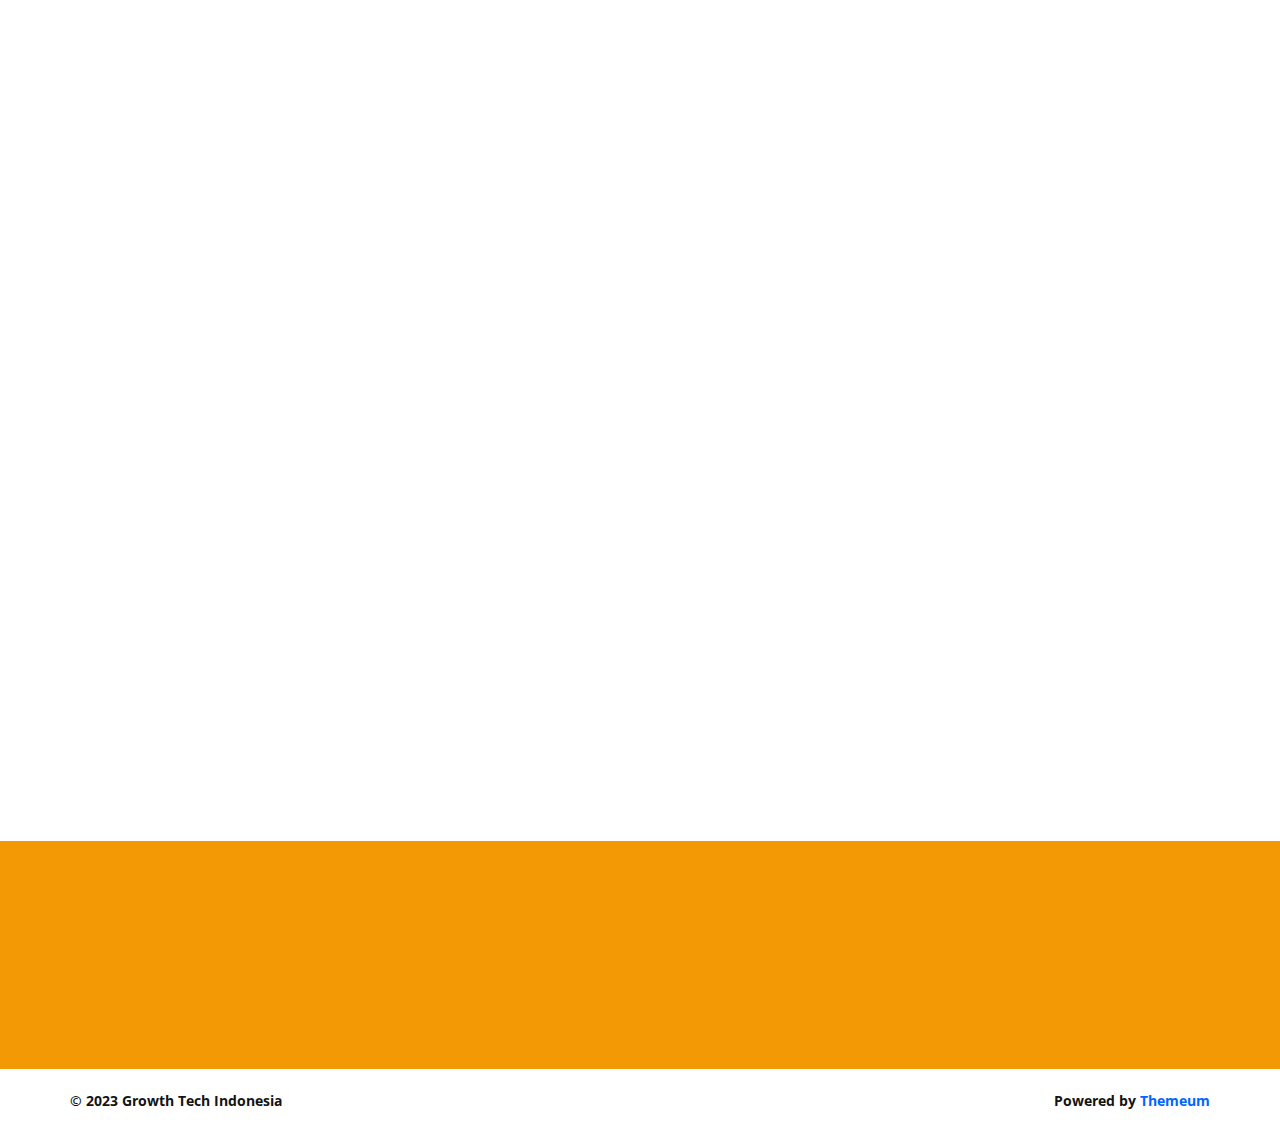
==== commit 96c70aa0: "Add files via upload" ====
--- a/index.html
+++ b/index.html
@@ -38,11 +38,14 @@
     gtag('js', new Date());
     gtag('config', 'G-8DQN0KXS4W');
   </script>
+  <!-- <script>window.location.href="https://gtechindo.com/maintance.shtml";</script> -->
+  <script id="BotPenguin-messenger-widget" src="https://cdn.botpenguin.com/botpenguin.js" defer>643a9b4d6c11bb0537763e30,643a9aa59350cb20c0a39f3b</script>
 </head>
 
 <body>
   <div class="preloader"> <i class="fa fa-circle-o-notch fa-spin"></i></div>
-  <div class="floating-share" style="opacity: 0;">
+  <!-- <script type="text/javascript" src="https://popupsmart.com/freechat.js"></script><script> window.start.init({ title: "Hi there 👋", message: "How can we help you? Just send us a message now to get help from the Gtechindo team.", color: "#006305", position: "right", placeholder: "Enter your message", withText: "Write with", viaWhatsapp: "Or write us directly via Whatsapp", gty: "Go to your", awu: "and write us", connect: "Connect now",  button: "Any question?", device: "everywhere", logo: "https://d2r80wdbkwti6l.cloudfront.net/XqPDv8WKVIOH7GIQaZL18sLDC57VUaKq.jpg", person: "https://d2r80wdbkwti6l.cloudfront.net/f32f8OWPwpqBcil5MMZpYDm3fp430OfG.jpg",  services: [{"name":"whatsapp","content":"+6281281834523"},{"name":"instagram","content":"gtech.indonesia"},{"name":"mail","content":"info@gtechindo.com"},{"name":"phone","content":"+6281281834523"},{"name":"link","content":"https://www.linkedin.com/company/gtechindo"}]})</script> -->
+  <!-- <div class="floating-share" style="opacity: 0;">
     <button class="main-btn">
       <i class="fa fa-send-o"></i>
     </button>
@@ -52,7 +55,7 @@
       <a href="mailto:info@gtechindo.com?subject=can%20we%20work%20together&body=To%20Growth%20Tech%20Indonesia%2C%20PT.%0A%0AWe%20expect%20cooperation%20to%20find%20solutions%20with%20your%20services%20that%20we%20know%20from%20Gtechindo.com%0A%0A" target="_blank" class="sub-btn email"><b>Email</b></a>
       <a href="https://www.linkedin.com/company/gtechindo" target="_blank" class="sub-btn linkedin"><b>LinkedIn</b></a>
     </div>
-  </div>
+  </div> -->
   <div class="floating-notification" style="display: none;">
     Successfully joined our community!<br>Click <b>'Open File'</b> for continue.
     <button class="close-btn-notification">&times;</button>
@@ -161,6 +164,15 @@
               <p>Say goodbye to system malfunctions and hello to smooth operations with our reliable Scada Control System.</p>
             </div>
           </div>
+          <div class="col-sm-4 wow fadeInUp" data-wow-duration="1000ms" data-wow-delay="750ms">
+            <div class="service-icon">
+              <i class="fa fa-snowflake-o"></i>
+            </div>
+            <div class="service-info">
+              <h3><b>Air Conditioning System</b></h3>
+              <p>Keep your home cool and comfortable with our reliable Air Conditioning System repair services.</p>
+            </div>
+          </div>
           <div class="col-sm-4 wow fadeInUp" data-wow-duration="1000ms" data-wow-delay="650ms">
             <div class="service-icon">
               <i class="fa fa-server"></i>
@@ -170,15 +182,6 @@
               <p>Experience seamless connectivity with our Network Solutions for uninterrupted communication and productivity.</p>
             </div>
           </div>
-          <div class="col-sm-4 wow fadeInUp" data-wow-duration="1000ms" data-wow-delay="750ms">
-            <div class="service-icon">
-              <i class="fa fa-snowflake-o"></i>
-            </div>
-            <div class="service-info">
-              <h3><b>Air Conditioning System</b></h3>
-              <p>Keep your home cool and comfortable with our reliable Air Conditioning System repair services.</p>
-            </div>
-          </div>
           <div class="col-sm-4 wow fadeInUp" data-wow-duration="1000ms" data-wow-delay="850ms">
             <div class="service-icon">
               <i class="fa fa-edit"></i>
@@ -186,6 +189,21 @@
             <div class="service-info">
               <h3><b>CAD Design</b></h3>
               <p>Transform your concepts into reality with our expert CAD design service, let's create something amazing together.</p>
+            </div>
+          </div>
+          <div class="col-sm-4 wow fadeInUp" data-wow-duration="1000ms" data-wow-delay="850ms">
+            <div class="service-info">
+              <h3><b></b></h3>
+              <p></p>
+            </div>
+          </div>
+          <div class="col-sm-4 wow fadeInUp" data-wow-duration="1000ms" data-wow-delay="850ms">
+            <div class="service-icon">
+              <i class="fa fa-microphone"></i>
+            </div>
+            <div class="service-info">
+              <h3><b>Logging System</b></h3>
+              <p>Complete and secured voice conversation for every interaction and allow user repeatable playback recording files.</p>
             </div>
           </div>
         </div>
@@ -637,6 +655,10 @@
             <img src="images/clients/Pratama1.png">
             <figcaption>PT. Pratama Manunggal Utama</figcaption>
           </figure>
+          <figure>
+            <img src="images/clients/LRT.png">
+            <figcaption>PT. LRT Jakarta</figcaption>
+          </figure>
         </div>
       </div>
     </div>
@@ -704,6 +726,7 @@
           <ul>
             <li><a class="address-book-o" href="https://vcard.link/card/DEb9" target="_blank"><i class="fa fa-address-book-o"></i></a></li>
             <li><a class="whatsapp" href="https://wa.me/+6281281834523?text=Hai%20Gtechindo,%20We%20need%20to%20find%20a%20way%20to%20resolve%20this%20issue%20with%20your%20services." target="_blank"><i class="fa fa-whatsapp"></i></a></li> 
+            <li><a class="instagram" href="https://www.instagram.com/gtech.indonesia/" target="_blank"><i class="fa fa-instagram"></i></a></li>
             <li><a class="email" href="mailto:info@gtechindo.com?subject=can%20we%20work%20together&body=To%20Growth%20Tech%20Indonesia%2C%20PT.%0A%0AWe%20expect%20cooperation%20to%20find%20solutions%20with%20your%20services%20that%20we%20know%20from%20Gtechindo.com%0A%0A" target="_blank"><i class="fa fa-envelope-o"></i></a></li>
             <li><a class="linkedin" href="https://www.linkedin.com/company/gtechindo" target="_blank"><i class="fa fa-linkedin"></i></a></li>
           </ul>
